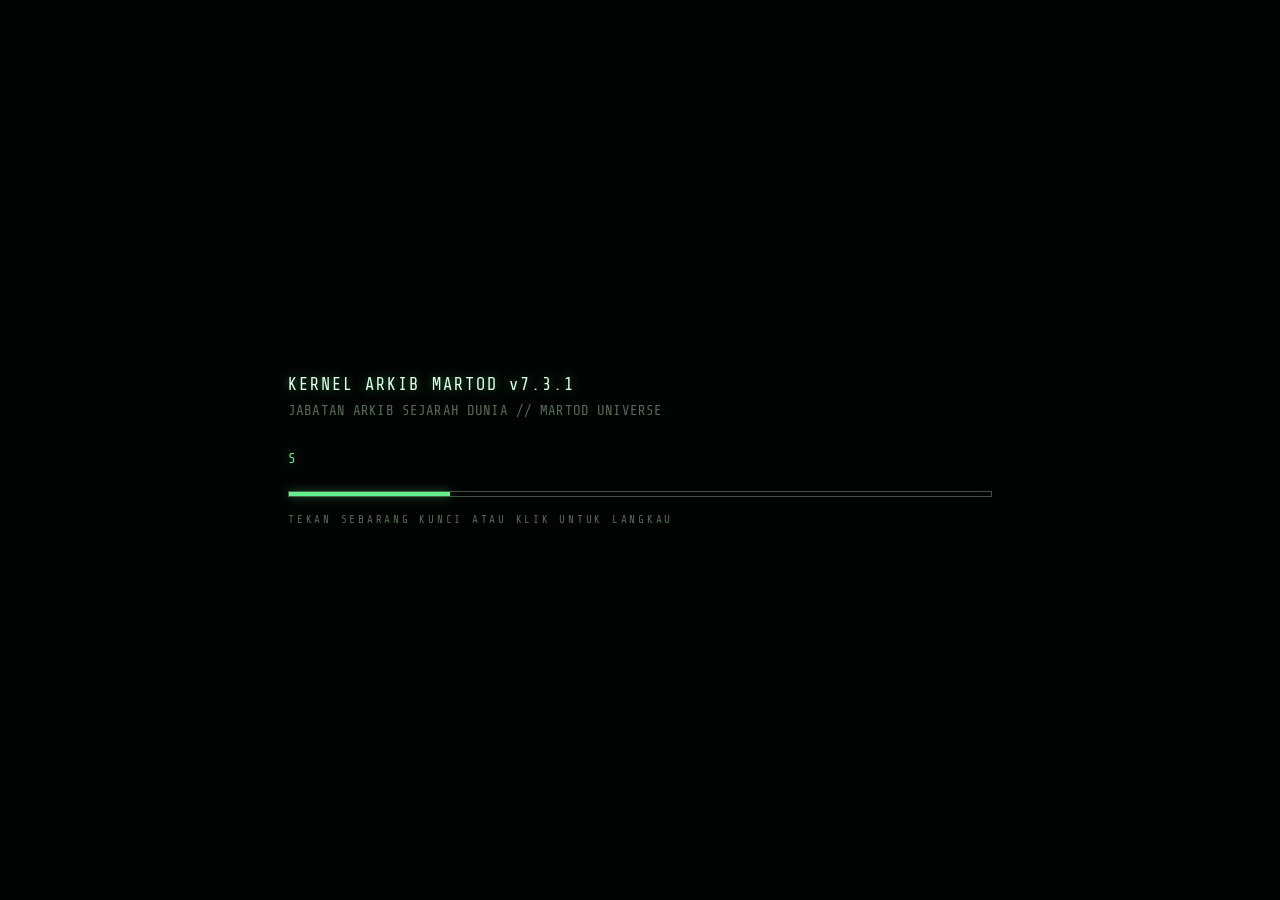
==== martod/index.html @ 19d658b0 "Upload website files" ====
<!DOCTYPE html>
<html lang="ms">
<head>
<meta charset="utf-8">
<meta name="viewport" content="width=device-width, initial-scale=1, viewport-fit=cover">
<title>MARTOD — Sang Lagenda · Arkib Sejarah</title>
<meta name="theme-color" content="#050706">
<meta name="robots" content="noindex, nofollow">
<link rel="icon" href="data:image/svg+xml,%3Csvg xmlns='http://www.w3.org/2000/svg' viewBox='0 0 32 32'%3E%3Crect width='32' height='32' fill='%23050706'/%3E%3Cpath d='M7 24V8l9 10 9-10v16' fill='none' stroke='%23e0302b' stroke-width='3'/%3E%3C/svg%3E">
<!-- Optional web fonts. If offline the stylesheet falls back to system fonts. -->
<link rel="preconnect" href="https://fonts.googleapis.com">
<link rel="preconnect" href="https://fonts.gstatic.com" crossorigin>
<link href="https://fonts.googleapis.com/css2?family=IBM+Plex+Mono:wght@400;500;600&family=Oswald:wght@400;500;600;700&family=Share+Tech+Mono&family=Special+Elite&display=swap" rel="stylesheet">
<link rel="stylesheet" href="css/base.css">
<link rel="stylesheet" href="css/effects.css">
<link rel="stylesheet" href="css/components.css">
<link rel="stylesheet" href="css/views.css">
<link rel="stylesheet" href="css/responsive.css">
</head>
<body class="fx-on">

<!-- shared SVG filter: rough ink edge for stamps -->
<svg width="0" height="0" style="position:absolute" aria-hidden="true" focusable="false">
  <filter id="rough" x="-5%" y="-5%" width="110%" height="110%">
    <feTurbulence type="fractalNoise" baseFrequency="0.9" numOctaves="2" seed="3" result="n"/>
    <feDisplacementMap in="SourceGraphic" in2="n" scale="2.2"/>
  </filter>
</svg>

<!-- screen effect layers -->
<div class="fx-layer fx-grain" aria-hidden="true"></div>
<div class="fx-layer fx-scan" aria-hidden="true"></div>
<div class="fx-layer fx-roll" aria-hidden="true"></div>
<div class="fx-layer fx-vignette" aria-hidden="true"></div>

<div id="boot" class="boot" hidden></div>
<div id="portal" class="portal" hidden></div>
<div id="app" class="app" hidden></div>
<div id="overlays"></div>
<div id="toasts" aria-live="polite"></div>

<noscript><p style="padding:2rem;color:#e0302b;font-family:monospace">MARTOD memerlukan JavaScript.</p></noscript>

<!-- data (edit fail ini untuk mengisi arkib) -->
<script src="js/data/archive-data.js"></script>
<!-- core -->
<script src="js/core/dom.js"></script>
<script src="js/core/store.js"></script>
<script src="js/core/fx.js"></script>
<script src="js/core/schemas.js"></script>
<script src="js/core/router.js"></script>
<script src="js/core/md.js"></script>
<!-- components -->
<script src="js/components/figure.js"></script>
<script src="js/components/paper.js"></script>
<script src="js/components/preview.js"></script>
<script src="js/components/docviewer.js"></script>
<script src="js/components/editor.js"></script>
<script src="js/components/upload.js"></script>
<script src="js/components/terminal.js"></script>
<script src="js/components/boot.js"></script>
<script src="js/components/auth.js"></script>
<script src="js/components/shell.js"></script>
<!-- views -->
<script src="js/views/_common.js"></script>
<script src="js/views/dashboard.js"></script>
<script src="js/views/documents.js"></script>
<script src="js/views/records.js"></script>
<script src="js/views/evidence.js"></script>
<script src="js/views/timeline.js"></script>
<script src="js/views/logs.js"></script>
<!-- start -->
<script src="js/main.js"></script>
</body>
</html>
---- martod/css/base.css ----
/* ==========================================================================
   MARTOD — base: tokens, reset, typography, application shell
   ========================================================================== */
:root {
  --bg: #050706;
  --bg-2: #0a0f0c;
  --panel: #0c120f;
  --panel-2: #111a15;
  --line: rgba(122, 163, 120, .2);
  --line-2: rgba(143, 190, 138, .42);
  --green: #8fb08a;
  --green-dim: #566b53;
  --phos: #62f08f;
  --phos-glow: 0 0 10px rgba(98, 240, 143, .45);
  --red: #e0302b;
  --red-hot: #ff4a3f;
  --red-dim: #6d1a17;
  --amber: #d8a63a;
  --blue: #6b8fd6;
  --text: #c8d3c5;
  --dim: #7f8b81;
  --dimmer: #566058;
  --paper: #d7cdb0;
  --ink: #1d1b17;
  --f-display: 'Oswald', 'Bahnschrift', 'Arial Narrow', 'Franklin Gothic Medium', Impact, sans-serif;
  --f-mono: 'Share Tech Mono', 'IBM Plex Mono', ui-monospace, 'SF Mono', Consolas, 'Courier New', monospace;
  --f-plex: 'IBM Plex Mono', ui-monospace, Consolas, 'Courier New', monospace;
  --f-type: 'Special Elite', 'American Typewriter', 'Courier New', Courier, monospace;
  --status-h: 30px;
  --ease: cubic-bezier(.2, .8, .2, 1);
}

*, *::before, *::after { box-sizing: border-box; }
html, body { height: 100%; }
body {
  margin: 0; background: var(--bg); color: var(--text);
  font: 13.5px/1.55 var(--f-plex);
  letter-spacing: .01em; overflow: hidden;
  -webkit-font-smoothing: antialiased;
  background-image:
    radial-gradient(1200px 700px at 12% -10%, rgba(70, 110, 70, .13), transparent 60%),
    radial-gradient(900px 600px at 100% 110%, rgba(130, 30, 25, .1), transparent 60%);
  background-attachment: fixed;
}
[hidden] { display: none !important; }
a { color: var(--phos); text-decoration: none; }
a:hover { text-decoration: underline; }
button, input, select, textarea { font: inherit; color: inherit; }
button { cursor: pointer; }
img { max-width: 100%; }
::selection { background: rgba(98, 240, 143, .28); color: #fff; }
:focus-visible { outline: 1px solid var(--phos); outline-offset: 2px; }
.mono { font-family: var(--f-mono); }
.dim { color: var(--dim); }
.ico { display: inline-flex; vertical-align: middle; flex: none; }
.ph { color: #b88a4a; border-bottom: 1px dashed rgba(184, 138, 74, .55); font-style: normal; letter-spacing: .02em; }
.redact { background: #000; color: #000; border-radius: 1px; user-select: none; padding: 0 2px; box-shadow: 0 0 0 1px #1a1f1b; }
.cursor { animation: blink 1s steps(1) infinite; color: var(--phos); }

/* scrollbars */
* { scrollbar-width: thin; scrollbar-color: #2c3b2f transparent; }
::-webkit-scrollbar { width: 9px; height: 9px; }
::-webkit-scrollbar-thumb { background: #243126; border-radius: 0; }
::-webkit-scrollbar-thumb:hover { background: #35503a; }
::-webkit-scrollbar-track { background: transparent; }

/* ---------- application shell ---------- */
.app {
  height: 100vh; height: 100dvh;
  display: grid; grid-template-rows: auto auto minmax(0, 1fr) auto;
  position: relative;
}
.cbanner {
  font: 600 11px/1 var(--f-display); letter-spacing: .32em; text-align: center; padding: 5px 8px;
  background: #1c0b0a; color: var(--red-hot); border-bottom: 1px solid var(--red-dim); text-transform: uppercase;
}
.cbanner--restr { background: #0b1a0e; color: #6fd38a; border-color: #1d4a2a; }
.cbanner--conf { background: #0a1424; color: #7fa7ee; border-color: #1c3a6e; }
.cbanner--pub { background: #081716; color: #5fd6cb; border-color: #17504b; }
.cbanner--none { background: #121712; color: var(--green); border-color: var(--line); }
.cbanner--secret { background: #1c0f08; color: #f08b4f; border-color: #6d3516; }

.topbar {
  display: flex; align-items: center; gap: 14px; padding: 8px 14px;
  background: linear-gradient(#0d130f, #080c0a); border-bottom: 1px solid var(--line);
}
.brand { display: flex; align-items: center; gap: 9px; font-family: var(--f-display); color: var(--text); text-decoration: none !important; }
.brand b { font-size: 22px; font-weight: 700; letter-spacing: .24em; color: #e8efe6; }
.brand span { font-size: 11px; letter-spacing: .3em; color: var(--dim); border-left: 1px solid var(--line-2); padding-left: 9px; }
.topbar__right { margin-left: auto; display: flex; align-items: center; gap: 8px; }

.chip {
  display: inline-flex; align-items: center; gap: 7px; padding: 5px 10px; border: 1px solid var(--line-2);
  font: 12px/1 var(--f-mono); letter-spacing: .08em; background: rgba(0, 0, 0, .35); color: var(--green); white-space: nowrap;
}
button.chip:hover { background: rgba(98, 240, 143, .08); border-color: var(--phos); }
.chip--clr { color: var(--red-hot); border-color: var(--red-dim); }
.chip--op { color: var(--text); }

.shell { display: grid; grid-template-columns: 248px minmax(0, 1fr); min-height: 0; position: relative; }
.sidebar {
  background: linear-gradient(180deg, #090e0b, #060908); border-right: 1px solid var(--line);
  padding: 14px 0; overflow-y: auto; display: flex; flex-direction: column; z-index: 20;
}
.sidebar__title { font: 11px var(--f-mono); letter-spacing: .25em; color: var(--dimmer); padding: 0 18px 10px; }
.nav__item {
  display: flex; align-items: center; gap: 11px; padding: 11px 18px; color: var(--dim); position: relative;
  font: 500 13px var(--f-display); letter-spacing: .08em; text-transform: uppercase; text-decoration: none !important;
  border-left: 2px solid transparent; transition: background .2s, color .2s, padding .25s var(--ease);
}
.nav__item:hover { color: var(--text); background: rgba(98, 240, 143, .05); padding-left: 22px; }
.nav__item.active { color: #fff; background: linear-gradient(90deg, rgba(98, 240, 143, .12), transparent); border-left-color: var(--phos); }
.nav__item.active .ico { color: var(--phos); }
.nav__no { font: 11px var(--f-mono); color: var(--dimmer); width: 17px; }
.nav__label { flex: 1; }
.nav__count { font: 11px var(--f-mono); color: var(--dim); border: 1px solid var(--line); padding: 1px 6px; min-width: 24px; text-align: center; }
.nav__item.active .nav__count { color: var(--phos); border-color: rgba(98, 240, 143, .4); }
.sidebar__foot { margin-top: auto; padding: 18px; display: flex; gap: 12px; align-items: center; font-size: 11px; color: var(--dimmer); letter-spacing: .08em; }
.sidebar__foot b { display: block; color: var(--green); font-family: var(--f-display); letter-spacing: .2em; font-size: 12px; font-weight: 500; }
.radar-mini { width: 34px; height: 34px; border-radius: 50%; border: 1px solid var(--line-2); position: relative; overflow: hidden; flex: none; }
.radar-mini i { position: absolute; inset: 0; background: conic-gradient(from 0deg, rgba(98, 240, 143, .5), transparent 25%); animation: spin 3.2s linear infinite; }

.main { overflow-y: auto; overflow-x: hidden; padding: 26px 30px 70px; position: relative; scroll-behavior: auto; min-width: 0; outline: none; }
.main.leaving { opacity: 0; transform: translateY(6px); transition: opacity .14s, transform .14s; }
.main.entering { animation: view-in .55s var(--ease) both; }

.statusbar {
  display: flex; align-items: center; gap: 18px; padding: 0 14px; height: var(--status-h);
  background: #070a08; border-top: 1px solid var(--line); font: 11px var(--f-mono); letter-spacing: .1em; color: var(--dim);
}
.status__link { display: inline-flex; gap: 8px; align-items: center; color: var(--green); }
.status__spacer { flex: 1; }
.status__edits { background: none; border: 0; font: inherit; letter-spacing: inherit; color: var(--dimmer); padding: 0; }
.status__edits.on { color: var(--amber); }
.status__edits:hover { text-decoration: underline; }

/* LEDs */
.led { width: 9px; height: 9px; border-radius: 50%; display: inline-block; flex: none; }
.led--red { background: var(--red); box-shadow: 0 0 8px var(--red), 0 0 2px #fff6 inset; animation: blink 1.4s steps(1) infinite; }
.led--green { background: var(--phos); box-shadow: 0 0 8px var(--phos); }

/* view header */
.vhead { display: flex; justify-content: space-between; align-items: flex-end; gap: 20px; margin-bottom: 22px; padding-bottom: 16px; border-bottom: 1px solid var(--line); position: relative; flex-wrap: wrap; }
.vhead::after { content: ''; position: absolute; left: 0; bottom: -1px; width: 120px; height: 2px; background: var(--red); box-shadow: 0 0 10px var(--red); }
.vhead__code { font: 11px var(--f-mono); letter-spacing: .3em; color: var(--red-hot); margin-bottom: 4px; }
.vhead__title { margin: 0; font: 600 34px/1.05 var(--f-display); letter-spacing: .12em; color: #eef4ec; }
.vhead__sub { margin: 8px 0 0; color: var(--dim); max-width: 70ch; font-size: 12.5px; }
.vhead__actions { display: flex; gap: 8px; flex-wrap: wrap; }
---- martod/css/effects.css ----
/* ==========================================================================
   MARTOD — screen effects, boot sequence, portal, glitch, keyframes
   ========================================================================== */
@keyframes blink { 50% { opacity: .15; } }
@keyframes spin { to { transform: rotate(360deg); } }
@keyframes view-in { 0% { opacity: 0; transform: translateY(10px); clip-path: inset(0 0 100% 0); filter: brightness(1.8); } 40% { filter: brightness(1.2); } 100% { opacity: 1; transform: none; clip-path: inset(0 0 0 0); filter: none; } }
@keyframes grain { 0%, 100% { transform: translate(0, 0); } 20% { transform: translate(-3%, 2%); } 40% { transform: translate(2%, -3%); } 60% { transform: translate(-2%, -1%); } 80% { transform: translate(3%, 3%); } }
@keyframes roll { 0% { transform: translateY(-120%); } 100% { transform: translateY(2200%); } }
@keyframes flicker { 0%, 100% { opacity: .97; } 47% { opacity: 1; } 50% { opacity: .92; } 53% { opacity: 1; } }
@keyframes sweep { 0% { top: -4%; opacity: 0; } 10% { opacity: 1; } 90% { opacity: 1; } 100% { top: 104%; opacity: 0; } }
@keyframes shake { 10%, 90% { transform: translateX(-2px); } 20%, 80% { transform: translateX(4px); } 30%, 50%, 70% { transform: translateX(-8px); } 40%, 60% { transform: translateX(8px); } }
@keyframes slam { 0% { transform: scale(2.6) rotate(calc(var(--rot, -4deg) - 16deg)); opacity: 0; } 55% { transform: scale(.92) rotate(var(--rot, -4deg)); opacity: .95; } 70% { transform: scale(1.04) rotate(var(--rot, -4deg)); } 100% { transform: scale(1) rotate(var(--rot, -4deg)); opacity: .9; } }
@keyframes glitch-a { 0% { clip-path: inset(0 0 85% 0); transform: translate(-3px, 0); } 20% { clip-path: inset(40% 0 40% 0); transform: translate(3px, 0); } 40% { clip-path: inset(70% 0 5% 0); transform: translate(-2px, 0); } 60% { clip-path: inset(10% 0 70% 0); transform: translate(2px, 0); } 80% { clip-path: inset(55% 0 25% 0); transform: translate(-3px, 0); } 100% { clip-path: inset(0 0 85% 0); transform: translate(0, 0); } }
@keyframes glitch-b { 0% { clip-path: inset(60% 0 10% 0); transform: translate(3px, 0); } 25% { clip-path: inset(5% 0 80% 0); transform: translate(-3px, 0); } 50% { clip-path: inset(30% 0 50% 0); transform: translate(2px, 0); } 75% { clip-path: inset(80% 0 2% 0); transform: translate(-2px, 0); } 100% { clip-path: inset(60% 0 10% 0); transform: translate(0, 0); } }
@keyframes pulse-ring { 0% { transform: scale(.6); opacity: .9; } 100% { transform: scale(2.2); opacity: 0; } }
@keyframes flash { 0% { opacity: .55; } 100% { opacity: 0; } }
@keyframes crt-on { 0% { transform: scale(1, .004); filter: brightness(8); opacity: 1; } 35% { transform: scale(1, .004); filter: brightness(8); } 70% { transform: scale(1, 1); filter: brightness(2.2); } 100% { transform: scale(1); filter: none; } }
@keyframes crt-off { 0% { transform: scale(1); opacity: 1; } 60% { transform: scale(1, .005); filter: brightness(6); opacity: 1; } 100% { transform: scale(0, .005); opacity: 0; } }
@keyframes scanbar { 0% { top: 0; } 100% { top: calc(100% - 2px); } }
@keyframes typein { from { clip-path: inset(0 100% 0 0); } to { clip-path: inset(0 0 0 0); } }

/* ---------- full-screen overlay layers ---------- */
.fx-layer { position: fixed; inset: 0; pointer-events: none; z-index: 9000; }
.fx-grain { inset: -20%; opacity: .07; mix-blend-mode: screen; z-index: 9001;
  background-image: url("data:image/svg+xml;utf8,%3Csvg xmlns='http://www.w3.org/2000/svg' width='220' height='220'%3E%3Cfilter id='n'%3E%3CfeTurbulence type='fractalNoise' baseFrequency='.85' numOctaves='2' stitchTiles='stitch'/%3E%3CfeColorMatrix values='0 0 0 0 1 0 0 0 0 1 0 0 0 0 1 0 0 0 .9 0'/%3E%3C/filter%3E%3Crect width='100%25' height='100%25' filter='url(%23n)'/%3E%3C/svg%3E");
  animation: grain .9s steps(5) infinite; }
.fx-scan { background: repeating-linear-gradient(to bottom, rgba(0, 0, 0, 0) 0, rgba(0, 0, 0, 0) 2px, rgba(0, 0, 0, .22) 3px, rgba(0, 0, 0, 0) 4px); z-index: 9002; mix-blend-mode: multiply; }
.fx-roll { height: 90px; inset: auto 0 auto 0; top: 0; background: linear-gradient(to bottom, transparent, rgba(120, 255, 160, .035), transparent); z-index: 9002; animation: roll 9s linear infinite; }
.fx-vignette { background: radial-gradient(ellipse at center, transparent 55%, rgba(0, 0, 0, .55) 100%); z-index: 9003; }
body.fx-on #app, body.fx-on #portal { animation: flicker 5s infinite; }
body.fx-off .fx-grain, body.fx-off .fx-roll { display: none; }
body.fx-off .fx-scan { opacity: .25; }
body.fx-off *, body.fx-off *::before, body.fx-off *::after { animation-duration: .001s !important; animation-iteration-count: 1 !important; transition-duration: .001s !important; }
body.fx-off .led--red { animation: none; }
body.fx-off .radar__sweep, body.fx-off .radar-mini i { animation: spin 9s linear infinite !important; animation-duration: 9s !important; animation-iteration-count: infinite !important; }
@media (prefers-reduced-motion: reduce) { .fx-grain, .fx-roll { display: none; } }

.flash { position: fixed; inset: 0; pointer-events: none; z-index: 9500; animation: flash .7s ease-out forwards; }
.flash--red { background: radial-gradient(circle, rgba(255, 40, 30, .6), rgba(120, 0, 0, .7)); }
.flash--green { background: radial-gradient(circle, rgba(98, 240, 143, .4), rgba(0, 60, 20, .5)); }

/* ---------- glitch text ---------- */
.glitch { position: relative; display: inline-block; }
.glitch::before, .glitch::after { content: attr(data-text); position: absolute; inset: 0; pointer-events: none; opacity: .85; }
.glitch::before { color: #ff2d4a; left: 2px; text-shadow: -1px 0 #ff2d4a; animation: glitch-a 2.8s infinite steps(1); mix-blend-mode: screen; }
.glitch::after { color: #2dfff0; left: -2px; text-shadow: 1px 0 #2dfff0; animation: glitch-b 3.4s infinite steps(1); mix-blend-mode: screen; }
body.fx-off .glitch::before, body.fx-off .glitch::after { display: none; }
.glitch-hover { position: relative; }
.glitch-hover:hover::before, .glitch-hover:hover::after, .glitching::before, .glitching::after { content: attr(data-text); position: absolute; inset: 0; pointer-events: none; mix-blend-mode: screen; }
.glitch-hover:hover::before, .glitching::before { color: #ff2d4a; left: 2px; animation: glitch-a .45s steps(1) 2; }
.glitch-hover:hover::after, .glitching::after { color: #2dfff0; left: -2px; animation: glitch-b .45s steps(1) 2; }

/* ---------- boot ---------- */
.boot { position: fixed; inset: 0; z-index: 9400; background: #020403; display: grid; place-items: center; }
.boot__line { position: absolute; left: 0; right: 0; top: 50%; height: 2px; background: #cfffe0; box-shadow: 0 0 30px 6px rgba(98, 240, 143, .8); animation: crt-on .6s ease-out both; opacity: 0; }
.boot--on .boot__line { opacity: 1; animation: crt-on-line .5s ease-out forwards; }
@keyframes crt-on-line { 0% { transform: scaleX(0); opacity: 1; } 60% { transform: scaleX(1); opacity: 1; } 100% { transform: scaleX(1); opacity: 0; } }
.boot__crt { width: min(760px, 92vw); padding: 28px; font: 14px/1.7 var(--f-mono); color: var(--phos); text-shadow: var(--phos-glow); animation: crt-on .9s .2s ease-out both; }
.boot--off .boot__crt { animation: crt-off .38s ease-in forwards; }
.bl { min-height: 1.7em; white-space: pre-wrap; }
.bl--hd { color: #d9ffe6; font-size: 17px; letter-spacing: .12em; }
.bl--dim { color: var(--green-dim); text-shadow: none; }
.bl--warn { color: var(--red-hot); text-shadow: 0 0 10px rgba(255, 74, 63, .6); }
.okc { color: #d9ffe6; margin-left: 2px; }
.boot__progress { margin-top: 20px; height: 6px; border: 1px solid var(--line-2); }
.boot__progress i { display: block; height: 100%; width: 0; background: var(--phos); box-shadow: var(--phos-glow); transition: width .2s; }
.boot__skip { margin-top: 14px; font-size: 11px; letter-spacing: .25em; color: var(--green-dim); text-shadow: none; animation: blink 1.6s steps(1) infinite; }

/* ---------- portal ---------- */
.portal { position: fixed; inset: 0; z-index: 8000; overflow-y: auto; display: flex; flex-direction: column; background:
  radial-gradient(900px 500px at 50% 0%, rgba(80, 130, 80, .14), transparent 65%), var(--bg); animation: crt-on .9s ease-out both; }
.portal--out { animation: portal-out .65s ease-in forwards !important; }
@keyframes portal-out { 0% { filter: none; transform: none; opacity: 1; } 20% { transform: translate(6px, 0) skewX(4deg); filter: hue-rotate(80deg) contrast(1.4); } 40% { transform: translate(-8px, 0) skewX(-5deg); } 100% { transform: scale(1.04); opacity: 0; filter: brightness(2.5) blur(4px); } }
.portal__strip { display: flex; justify-content: space-between; font: 11px var(--f-mono); letter-spacing: .3em; color: var(--dimmer); padding: 10px 18px; border-bottom: 1px solid var(--line); }
.portal__hero { text-align: center; padding: 6vh 16px 2vh; }
.portal__label { display: inline-flex; gap: 12px; align-items: center; font: 600 12px var(--f-display); letter-spacing: .35em; color: var(--dim); border: 1px solid var(--red-dim); padding: 7px 16px; background: rgba(60, 10, 8, .35); }
.portal__label b { color: var(--red-hot); font-weight: 600; }
.portal__title { margin: 22px 0 0; font: 700 clamp(64px, 14vw, 170px)/.95 var(--f-display); letter-spacing: .22em; padding-left: .22em; color: #f0f5ee; text-shadow: 0 0 40px rgba(143, 190, 138, .25); }
.portal__sub { margin: 14px 0 22px; font: 500 clamp(12px, 2.2vw, 19px) var(--f-display); letter-spacing: .5em; color: var(--green); padding-left: .5em; }
.portal__restricted { display: inline-flex; align-items: center; gap: 12px; padding: 9px 22px; border: 2px solid var(--red); color: var(--red-hot); font: 700 18px var(--f-display); letter-spacing: .38em; box-shadow: 0 0 22px rgba(224, 48, 43, .35), inset 0 0 20px rgba(224, 48, 43, .12); animation: blink-border 1.4s steps(1) infinite; }
@keyframes blink-border { 50% { opacity: .55; box-shadow: none; } }
.portal__grid { display: grid; grid-template-columns: minmax(0, 1fr) minmax(0, 480px); gap: 28px; max-width: 1100px; width: 100%; margin: 3vh auto 6vh; padding: 0 20px; align-items: start; }
.portal__term { font: 13.5px/1.9 var(--f-mono); color: var(--phos); text-shadow: var(--phos-glow); padding: 18px 20px; border: 1px solid var(--line); background: rgba(0, 0, 0, .45); min-height: 260px; position: relative; }
.portal__term::before { content: 'KONSOL GERBANG'; position: absolute; top: -8px; left: 14px; padding: 0 8px; background: var(--bg); font: 10px var(--f-mono); letter-spacing: .3em; color: var(--dimmer); text-shadow: none; }

.auth { position: relative; border: 1px solid var(--line-2); background: linear-gradient(180deg, rgba(14, 22, 17, .95), rgba(8, 12, 10, .95)); padding: 0 20px 18px; box-shadow: 0 0 0 1px #000, 0 20px 60px rgba(0, 0, 0, .6); }
.auth.shake { animation: shake .55s; border-color: var(--red); box-shadow: 0 0 30px rgba(224, 48, 43, .4); }
.auth.granted { border-color: var(--phos); box-shadow: 0 0 40px rgba(98, 240, 143, .25); }
.auth__head { display: flex; justify-content: space-between; margin: 0 -20px 16px; padding: 10px 20px; background: #0b130e; border-bottom: 1px solid var(--line); font: 600 13px var(--f-display); letter-spacing: .22em; color: var(--green); }
.auth__node { color: var(--dimmer); font-family: var(--f-mono); font-size: 11px; }
.auth__body { display: grid; grid-template-columns: 112px 1fr; gap: 16px; align-items: center; margin-bottom: 14px; }
.auth__fields { display: grid; gap: 12px; }
.auth__bio { text-align: center; }
.auth__biolbl { display: block; font: 9px var(--f-mono); letter-spacing: .2em; color: var(--dimmer); margin-top: 4px; }
.bio { display: block; position: relative; width: 92px; margin: 0 auto; color: var(--green-dim); border: 1px solid var(--line); padding: 8px; overflow: hidden; background: rgba(0, 0, 0, .4); }
.bio svg { display: block; width: 100%; height: auto; }
.bio__scan { stroke: var(--phos); stroke-width: 3; opacity: 0; filter: drop-shadow(0 0 4px var(--phos)); }
.auth.scanning .bio { color: var(--phos); box-shadow: 0 0 18px rgba(98, 240, 143, .35); }
.auth.scanning .bio__scan { opacity: 1; animation: bioscan 1s ease-in-out infinite alternate; }
@keyframes bioscan { from { transform: translateY(0); } to { transform: translateY(110px); } }
.auth.granted .bio { color: var(--phos); }
.auth__status { min-height: 22px; margin: 12px 0; font: 12.5px var(--f-mono); letter-spacing: .1em; color: var(--dim); }
.auth__status.bad { color: var(--red-hot); } .auth__status.ok { color: var(--phos); text-shadow: var(--phos-glow); } .auth__status.work { color: var(--amber); }
.auth__stamp { position: absolute; right: 18px; top: 120px; pointer-events: none; z-index: 3; }
.auth__sim { margin: 14px 0 0; font: 10px/1.6 var(--f-mono); letter-spacing: .12em; color: var(--dimmer); text-align: center; border-top: 1px dashed var(--line); padding-top: 10px; }
.levels { display: grid; grid-template-columns: repeat(5, 1fr); gap: 6px; }
.level { cursor: pointer; display: block; }
.level input { position: absolute; opacity: 0; pointer-events: none; }
.level span { display: block; text-align: center; padding: 7px 2px 6px; border: 1px solid var(--line); font: 600 9.5px/1.2 var(--f-display); letter-spacing: .06em; color: var(--dim); background: rgba(0, 0, 0, .35); transition: .2s; }
.level b { display: block; font: 15px var(--f-mono); color: var(--text); margin-bottom: 2px; }
.level:hover span { border-color: var(--line-2); }
.level input:checked + span { border-color: var(--phos); color: var(--phos); background: rgba(98, 240, 143, .09); box-shadow: 0 0 14px rgba(98, 240, 143, .18); }
.level input:checked + span b { color: var(--phos); }
.level input:focus-visible + span { outline: 1px solid var(--phos); outline-offset: 2px; }

/* ---------- misc effects ---------- */
.dropveil { position: fixed; inset: 0; z-index: 8800; display: none; place-items: center; align-content: center; gap: 12px; background: rgba(2, 8, 4, .86); border: 2px dashed var(--phos); margin: 12px; color: var(--phos); font: 600 22px var(--f-display); letter-spacing: .3em; }
body.dragging .dropveil { display: grid; }
---- martod/css/components.css ----
/* ==========================================================================
   MARTOD — components: buttons, forms, stamps, modals, paper, viewer, terminal
   ========================================================================== */

/* ---------- buttons ---------- */
.btn {
  display: inline-flex; align-items: center; gap: 8px; padding: 8px 14px; background: rgba(0, 0, 0, .4);
  border: 1px solid var(--line-2); color: var(--text); font: 500 12.5px var(--f-display); letter-spacing: .16em; text-transform: uppercase;
  position: relative; transition: background .18s, border-color .18s, color .18s, box-shadow .18s; text-decoration: none !important; white-space: nowrap;
  clip-path: polygon(0 0, calc(100% - 8px) 0, 100% 8px, 100% 100%, 8px 100%, 0 calc(100% - 8px));
}
.btn:hover { background: rgba(98, 240, 143, .09); border-color: var(--phos); color: #fff; box-shadow: 0 0 14px rgba(98, 240, 143, .14); }
.btn:active { transform: translateY(1px); }
.btn:disabled { opacity: .4; cursor: not-allowed; }
.btn--primary { background: rgba(98, 240, 143, .12); border-color: var(--phos); color: var(--phos); }
.btn--primary:hover { background: rgba(98, 240, 143, .22); }
.btn--danger { border-color: var(--red-dim); color: var(--red-hot); }
.btn--danger:hover { background: rgba(224, 48, 43, .14); border-color: var(--red); box-shadow: 0 0 14px rgba(224, 48, 43, .2); color: #fff; }
.btn--sm { padding: 5px 10px; font-size: 11.5px; letter-spacing: .12em; }
.btn--xl { padding: 13px 18px; font-size: 15px; width: 100%; justify-content: center; letter-spacing: .3em; }
.icon-btn {
  display: inline-grid; place-items: center; width: 34px; height: 34px; background: transparent; border: 1px solid transparent; color: var(--dim); transition: .15s;
}
.icon-btn:hover { color: var(--phos); border-color: var(--line-2); background: rgba(98, 240, 143, .06); }
.icon-btn.on { color: var(--phos); }
.icon-btn--sm { width: 28px; height: 28px; }
.icon-btn--close:hover { color: var(--red-hot); border-color: var(--red-dim); }

/* ---------- forms ---------- */
.form { display: grid; grid-template-columns: 1fr 1fr; gap: 14px 16px; }
.field { display: flex; flex-direction: column; gap: 5px; min-width: 0; }
.field--wide { grid-column: 1 / -1; }
.field__label { font: 500 11px var(--f-display); letter-spacing: .22em; color: var(--green); text-transform: uppercase; }
.field__hint { font-size: 11px; color: var(--dimmer); }
.field--meta { flex-direction: row; justify-content: space-between; font: 11px var(--f-mono); color: var(--dimmer); border-top: 1px dashed var(--line); padding-top: 10px; }
input[type=text], input[type=password], input[type=date], input[type=search], select, textarea {
  width: 100%; background: rgba(0, 0, 0, .5); border: 1px solid var(--line); border-bottom-color: var(--line-2); padding: 9px 11px; color: var(--text); font: 13px var(--f-plex); border-radius: 0; transition: border-color .2s, box-shadow .2s, background .2s;
}
textarea { resize: vertical; min-height: 120px; line-height: 1.6; }
input::placeholder, textarea::placeholder { color: #8b6c3f; opacity: .8; }
input:focus, select:focus, textarea:focus { outline: none; border-color: var(--phos); box-shadow: 0 0 0 1px rgba(98, 240, 143, .25), 0 0 16px rgba(98, 240, 143, .1); background: rgba(5, 15, 8, .8); }
select { appearance: none; background-image: linear-gradient(45deg, transparent 50%, var(--green) 50%), linear-gradient(135deg, var(--green) 50%, transparent 50%); background-position: calc(100% - 15px) 55%, calc(100% - 10px) 55%; background-size: 5px 5px; background-repeat: no-repeat; padding-right: 30px; }
select option { background: #0c120f; color: var(--text); }
input[type=date] { color-scheme: dark; }
input[type=search]::-webkit-search-cancel-button { filter: invert(1) brightness(.7); }

/* toolbar */
.toolbar { display: flex; flex-wrap: wrap; gap: 10px; align-items: end; margin-bottom: 16px; }
.sbox { display: flex; align-items: center; gap: 8px; border: 1px solid var(--line-2); background: rgba(0, 0, 0, .45); padding: 0 11px; min-width: 240px; flex: 1 1 260px; max-width: 420px; color: var(--green); }
.sbox:focus-within { border-color: var(--phos); box-shadow: 0 0 16px rgba(98, 240, 143, .1); }
.sbox input { border: 0 !important; background: transparent !important; box-shadow: none !important; padding: 9px 0; }
.sel { display: flex; flex-direction: column; gap: 3px; min-width: 150px; }
.sel > span { font: 10px var(--f-mono); letter-spacing: .25em; color: var(--dimmer); }
.sel select { padding-top: 7px; padding-bottom: 7px; font-family: var(--f-mono); letter-spacing: .06em; }
.toolbar__count { margin-left: auto; font: 11px var(--f-mono); letter-spacing: .15em; color: var(--dim); align-self: center; }
.seg { display: inline-flex; border: 1px solid var(--line-2); }
.seg button { display: inline-flex; align-items: center; gap: 6px; background: transparent; border: 0; padding: 8px 12px; font: 500 12px var(--f-display); letter-spacing: .14em; color: var(--dim); }
.seg button.on { background: rgba(98, 240, 143, .14); color: var(--phos); }
.seg button:not(.on):hover { color: var(--text); }
.chipbar { display: flex; flex-wrap: wrap; gap: 6px; margin-bottom: 16px; }
.chipbtn { background: rgba(0, 0, 0, .4); border: 1px solid var(--line); color: var(--dim); padding: 6px 12px; font: 500 11.5px var(--f-display); letter-spacing: .16em; display: inline-flex; gap: 8px; align-items: center; transition: .15s; }
.chipbtn em { font: 11px var(--f-mono); color: var(--dimmer); font-style: normal; }
.chipbtn:hover { border-color: var(--line-2); color: var(--text); }
.chipbtn.on { border-color: var(--phos); color: var(--phos); background: rgba(98, 240, 143, .09); }
.chipbtn.on em { color: var(--phos); }

/* ---------- classification stamps ---------- */
.stamp {
  --st: #8a948c; --rot: -3deg;
  display: inline-block; font: 700 17px/1 var(--f-display); letter-spacing: .2em; text-transform: uppercase; white-space: nowrap;
  color: var(--st); border: 3px solid var(--st); padding: 6px 12px 5px 14px; border-radius: 3px; transform: rotate(var(--rot)); opacity: .9; filter: url(#rough);
  box-shadow: inset 0 0 0 1.5px transparent; user-select: none;
}
.stamp--top, .stamp--secret { --st: var(--red-hot); }
.stamp--secret { --st: #ff8a4a; }
.stamp--conf { --st: #6f9bff; }
.stamp--restr { --st: #5be08b; }
.stamp--eyes { --st: var(--red-hot); box-shadow: inset 0 0 0 2px #000, inset 0 0 0 4px var(--red-hot); padding: 8px 16px 7px 18px; }
.stamp--pub { --st: #4fd1c5; }
.stamp--none { --st: #8a948c; border-style: dashed; font-size: 13px; letter-spacing: .12em; }
.stamp--ok { --st: var(--phos); }
.stamp--lg { font-size: 26px; padding: 10px 18px 8px 22px; }
.stamp--mini { font: 600 10.5px/1 var(--f-display); letter-spacing: .14em; border-width: 1.5px; padding: 3px 7px 2px 9px; filter: none; transform: none; border-radius: 2px; box-shadow: none; }
.stamp--mini.stamp--eyes { box-shadow: inset 0 0 0 1px #000, inset 0 0 0 2px var(--red-hot); }
.stamp--slam { animation: slam .5s cubic-bezier(.2, .9, .3, 1.3) both; }
.paper .stamp--top, .paper .stamp--eyes { --st: #b3140f; }
.paper .stamp--secret { --st: #b4420f; }
.paper .stamp--conf { --st: #1d3f8a; }
.paper .stamp--restr { --st: #1f6a3a; }
.paper .stamp--none { --st: #6a665a; }
.paper .stamp--pub { --st: #0f6b66; }
.paper .stamp { mix-blend-mode: multiply; }
.paper .stamp--eyes { box-shadow: inset 0 0 0 2px #d7cdb0, inset 0 0 0 4px #b3140f; }

/* tags and status */
.tag { display: inline-block; font: 10.5px/1 var(--f-mono); letter-spacing: .12em; padding: 3px 6px; border: 1px solid var(--line-2); color: var(--green); text-transform: uppercase; white-space: nowrap; }
.tag--auth { color: var(--amber); border-color: rgba(216, 166, 58, .5); }
.tag--alert { color: var(--red-hot); border-color: var(--red-dim); background: rgba(224, 48, 43, .1); }
.tag--edit { color: #7fc1ff; border-color: rgba(127, 193, 255, .4); }
.tag--view, .tag--search { color: var(--phos); border-color: rgba(98, 240, 143, .35); }
.tag--cmd { color: #c79bff; border-color: rgba(199, 155, 255, .4); }
.tag--nav, .tag--sys { color: var(--dim); border-color: var(--line); }
.status { display: inline-flex; align-items: center; gap: 6px; font: 600 11px var(--f-display); letter-spacing: .16em; color: var(--green); }
.status i { width: 8px; height: 8px; border-radius: 50%; background: var(--green); box-shadow: 0 0 8px currentColor; }
.status--open, .status--active { color: var(--phos); } .status--open i, .status--active i { background: var(--phos); animation: blink 2s steps(1) infinite; }
.status--suspended { color: var(--amber); } .status--suspended i { background: var(--amber); }
.status--closed, .status--archived, .status--inactive { color: var(--dim); } .status--closed i, .status--archived i, .status--inactive i { background: var(--dimmer); box-shadow: none; }
.status--berlangsung { color: var(--phos); } .status--berlangsung i { background: var(--phos); animation: blink 2s steps(1) infinite; }
.status--dibekukan { color: var(--amber); } .status--dibekukan i { background: var(--amber); }
.status--ditutup { color: var(--dim); } .status--ditutup i { background: var(--dimmer); box-shadow: none; }
.status--restricted { color: var(--red-hot); } .status--restricted i { background: var(--red); }
.status--none { color: var(--dimmer); } .status--none i { background: transparent; border: 1px dashed var(--dimmer); box-shadow: none; }
.docchip { display: inline-flex; align-items: center; gap: 6px; padding: 3px 9px; border: 1px solid rgba(98, 240, 143, .4); background: rgba(98, 240, 143, .07); color: var(--phos); font: 11.5px var(--f-mono); letter-spacing: .06em; }
.docchip:hover { background: rgba(98, 240, 143, .18); }
.docchip--bad { color: var(--red-hot); border-color: var(--red-dim); background: transparent; }
.chips { display: inline-flex; flex-wrap: wrap; gap: 6px; }

/* key/value */
.kv { margin: 0; display: grid; grid-template-columns: auto 1fr; gap: 6px 14px; font-size: 12.5px; }
.kv dt { font: 10.5px var(--f-mono); letter-spacing: .16em; color: var(--dimmer); padding-top: 2px; }
.kv dd { margin: 0; min-width: 0; overflow-wrap: anywhere; }
.kv--grid { grid-template-columns: repeat(2, auto 1fr); }
.kv__desc { margin-top: 14px; } .kv__desc > b { display: block; font: 10.5px var(--f-mono); letter-spacing: .16em; color: var(--dimmer); margin-bottom: 4px; font-weight: 400; }
.excerpt { margin: 0; white-space: pre-wrap; color: var(--text); font-size: 12.5px; }
.det__act { display: flex; gap: 8px; flex-wrap: wrap; margin-top: 16px; }
.empty { display: grid; place-items: center; gap: 6px; text-align: center; padding: 38px 16px; border: 1px dashed var(--line); color: var(--dim); font: 12px var(--f-mono); letter-spacing: .12em; }
.empty b { font: 600 15px var(--f-display); letter-spacing: .24em; color: var(--green); }

/* ---------- panels ---------- */
.panel { border: 1px solid var(--line); background: linear-gradient(180deg, rgba(15, 23, 18, .85), rgba(8, 12, 10, .85)); position: relative; min-width: 0; }
.panel::before, .panel::after { content: ''; position: absolute; width: 10px; height: 10px; border: 1px solid var(--phos); pointer-events: none; opacity: .7; }
.panel::before { top: -1px; left: -1px; border-right: 0; border-bottom: 0; }
.panel::after { bottom: -1px; right: -1px; border-left: 0; border-top: 0; }
.panel__h { display: flex; align-items: center; gap: 10px; padding: 9px 14px; border-bottom: 1px solid var(--line); background: rgba(0, 0, 0, .3); }
.panel__h span { font: 10.5px var(--f-mono); letter-spacing: .25em; color: var(--red-hot); }
.panel__h b { font: 500 13px var(--f-display); letter-spacing: .2em; color: var(--text); }
.panel__b { padding: 14px; }
.panel__note { font-size: 11px; color: var(--dimmer); margin: 12px 0 0; }

/* ---------- modal ---------- */
.modal-wrap { position: fixed; inset: 0; z-index: 8500; display: grid; place-items: center; padding: 16px; animation: fade-in .18s both; }
.modal-wrap.closing { animation: fade-out .18s both; }
@keyframes fade-in { from { opacity: 0; } } @keyframes fade-out { to { opacity: 0; } }
.modal-backdrop { position: absolute; inset: 0; background: rgba(1, 4, 2, .8); backdrop-filter: blur(3px); }
.modal { position: relative; width: min(560px, 100%); max-height: 92vh; display: flex; flex-direction: column; background: linear-gradient(180deg, #0f1812, #090e0b); border: 1px solid var(--line-2); box-shadow: 0 30px 80px #000, 0 0 40px rgba(98, 240, 143, .05); animation: modal-in .28s var(--ease) both; }
.modal--wide { width: min(860px, 100%); }
.modal--danger { border-color: var(--red); box-shadow: 0 30px 80px #000, 0 0 40px rgba(224, 48, 43, .2); }
@keyframes modal-in { from { transform: translateY(14px) scale(.98); opacity: 0; } }
.modal__head { display: flex; align-items: center; justify-content: space-between; padding: 10px 10px 10px 18px; background: #0a110d; border-bottom: 1px solid var(--line); }
.modal--danger .modal__head { background: #1a0a09; }
.modal__title { font: 600 14px var(--f-display); letter-spacing: .24em; color: var(--green); }
.modal__body { padding: 18px; overflow-y: auto; }
.modal__msg { margin: 0; color: var(--text); } .modal__msg p { margin: 0 0 10px; }
.modal__actions { display: flex; justify-content: flex-end; gap: 8px; padding: 12px 18px; border-top: 1px solid var(--line); background: #080d0a; flex-wrap: wrap; }

/* upload */
.dropzone { display: grid; place-items: center; gap: 4px; text-align: center; padding: 28px 16px; border: 2px dashed var(--line-2); color: var(--green); background: rgba(0, 0, 0, .3); cursor: pointer; transition: .2s; }
.dropzone b { font: 600 15px var(--f-display); letter-spacing: .28em; } .dropzone span:not(.ico) { font-size: 11.5px; color: var(--dim); }
.dropzone:hover, .dropzone.over, .dropzone:focus-visible { border-color: var(--phos); background: rgba(98, 240, 143, .06); color: var(--phos); }
.ul-files { grid-column: 1 / -1; display: grid; gap: 6px; max-height: 190px; overflow-y: auto; }
.ul-file { display: flex; align-items: center; gap: 10px; padding: 6px 8px; border: 1px solid var(--line); background: rgba(0, 0, 0, .3); font-size: 12px; }
.ul-file__thumb { width: 38px; height: 38px; display: grid; place-items: center; background: #000; border: 1px solid var(--line); overflow: hidden; color: var(--green); flex: none; }
.ul-file__thumb img { width: 100%; height: 100%; object-fit: cover; }
.ul-file__name { flex: 1; overflow: hidden; text-overflow: ellipsis; white-space: nowrap; } .ul-file em { font: 11px var(--f-mono); color: var(--dim); font-style: normal; }
.ul-none { text-align: center; padding: 10px; font: 11px var(--f-mono); letter-spacing: .2em; color: var(--dimmer); border: 1px dashed var(--line); }
.att { display: flex; align-items: center; gap: 8px; padding: 6px 8px; border: 1px solid var(--line); margin: 4px 0 8px; font-size: 12px; } .att span { flex: 1; } .att em { font: 11px var(--f-mono); color: var(--dim); font-style: normal; } .att--none { color: var(--dimmer); border-style: dashed; }

/* ---------- toasts ---------- */
#toasts { position: fixed; right: 16px; bottom: 44px; z-index: 9600; display: grid; gap: 8px; pointer-events: none; }
.toast { display: flex; gap: 10px; align-items: center; padding: 10px 14px; background: #0b130e; border: 1px solid var(--line-2); border-left: 3px solid var(--phos); font: 12px var(--f-mono); letter-spacing: .06em; transform: translateX(120%); transition: transform .35s var(--ease); box-shadow: 0 10px 30px #000a; max-width: 360px; }
.toast.in { transform: none; }
.toast__tag { font: 600 10px var(--f-display); letter-spacing: .2em; color: var(--phos); }
.toast--warn { border-left-color: var(--amber); } .toast--warn .toast__tag { color: var(--amber); }
.toast--ok { border-left-color: var(--phos); }

/* ==========================================================================
   Scanned paper
   ========================================================================== */
.paper {
  --u: 1; position: relative; width: 46em; max-width: none; font-size: calc(16px * var(--zoom, 1)); color: var(--ink); font-family: var(--f-type); line-height: 1.55;
  background:
    radial-gradient(circle at 88% 8%, rgba(120, 80, 30, .16), transparent 9em),
    radial-gradient(circle at 6% 92%, rgba(90, 60, 20, .12), transparent 12em),
    linear-gradient(100deg, #d9d0b4, #d2c8a8 40%, #d8cfb2 70%, #cfc5a4);
  padding: 2.8em 3.4em 2.4em 4em; box-shadow: 0 0 0 1px rgba(0, 0, 0, .5), 0 1.2em 3em rgba(0, 0, 0, .75), inset 0 0 4em rgba(70, 45, 15, .28);
  text-align: left; transform: rotate(-.15deg);
}
.paper--scan { background: linear-gradient(100deg, #d9d0b4, #d2c8a8 60%, #cfc5a4); }
.paper__tex { position: absolute; inset: 0; pointer-events: none; mix-blend-mode: multiply; opacity: .75; z-index: 1;
  background-image: url("data:image/svg+xml;utf8,%3Csvg xmlns='http://www.w3.org/2000/svg' width='300' height='300'%3E%3Cfilter id='p'%3E%3CfeTurbulence type='fractalNoise' baseFrequency='.035' numOctaves='3' seed='4'/%3E%3CfeColorMatrix values='0 0 0 0 .35 0 0 0 0 .27 0 0 0 0 .14 0 0 0 .45 0'/%3E%3C/filter%3E%3Cfilter id='g'%3E%3CfeTurbulence type='fractalNoise' baseFrequency='.9' numOctaves='2'/%3E%3CfeColorMatrix values='0 0 0 0 .2 0 0 0 0 .15 0 0 0 0 .08 0 0 0 .5 0'/%3E%3C/filter%3E%3Crect width='100%25' height='100%25' filter='url(%23p)'/%3E%3Crect width='100%25' height='100%25' filter='url(%23g)' opacity='.55'/%3E%3C/svg%3E"); }
.paper > *:not(.paper__tex):not(.paper__punch) { position: relative; z-index: 2; }
.paper::after { content: ''; position: absolute; inset: 0; z-index: 3; pointer-events: none; background: linear-gradient(90deg, rgba(0, 0, 0, .22), transparent 3%, transparent 97%, rgba(0, 0, 0, .2)), linear-gradient(180deg, rgba(0, 0, 0, .12), transparent 4%, transparent 96%, rgba(0, 0, 0, .18)); }
.paper__punch { position: absolute; left: 1.2em; width: 1.3em; height: 1.3em; border-radius: 50%; background: #090c0a; box-shadow: inset 0 .15em .3em #000, 0 0 0 .1em rgba(0, 0, 0, .3); z-index: 2; }
.paper__punch.p1 { top: 12%; } .paper__punch.p2 { top: 50%; } .paper__punch.p3 { top: 88%; }
.paper__banner { text-align: center; font: 700 .95em var(--f-mono); letter-spacing: .4em; color: #8f1411; padding: .2em 0 .5em; margin: -.8em -1em 1em; border-bottom: 1px solid rgba(60, 40, 20, .35); text-transform: uppercase; }
.paper__banner--bot { margin: 1.6em -1em -.4em; padding: .5em 0 .2em; border-bottom: 0; border-top: 1px solid rgba(60, 40, 20, .35); }
.paper[data-cls=conf] .paper__banner { color: #1d3f8a; } .paper[data-cls=restr] .paper__banner { color: #1f6a3a; } .paper[data-cls=none] .paper__banner { color: #7a5a2a; } .paper[data-cls=pub] .paper__banner { color: #0f6b66; }
.paper__head { display: grid; grid-template-columns: auto 1fr auto; gap: 1.1em; align-items: center; padding-bottom: 1em; border-bottom: .15em double rgba(30, 22, 10, .75); }
.crest { width: 4.4em; height: 4.4em; color: #2b2619; display: block; opacity: .85; }
.paper__agency { display: grid; gap: .15em; line-height: 1.1; }
.paper__agency b { font: 700 2em var(--f-display); letter-spacing: .3em; color: #1d1a12; }
.paper__agency span { font: .72em var(--f-mono); letter-spacing: .32em; color: #4a4231; }
.paper__agency em { font: 600 1em var(--f-mono); letter-spacing: .2em; color: #8f1411; font-style: normal; margin-top: .4em; }
.paper__stampbox { min-width: 8em; text-align: right; }
.paper__stampbox .stamp { font-size: 1.15em; }
.paper__title { margin: 1.1em 0 .9em; font: 700 1.55em/1.2 var(--f-type); text-transform: uppercase; letter-spacing: .04em; color: #17140d; }
.paper .ph { color: #7c3a2a; border-bottom: .08em dashed rgba(124, 58, 42, .6); font-style: normal; }
.paper__meta { display: grid; grid-template-columns: 1fr 1fr; gap: .1em 2em; margin: 0; }
.paper__row { display: grid; grid-template-columns: 9.5em 1fr; gap: .6em; padding: .4em 0; border-bottom: .06em dotted rgba(30, 22, 10, .45); font-size: .95em; }
.paper__row.wide { grid-column: 1 / -1; }
.paper__row dt { font: .72em var(--f-mono); letter-spacing: .12em; text-transform: uppercase; color: #4a4231; padding-top: .35em; }
.paper__row dd { margin: 0; overflow-wrap: anywhere; }
.paper-link { color: #1d3f8a; text-decoration: underline; }
.paper__rule { border: 0; border-top: .15em solid rgba(30, 22, 10, .7); margin: 1.1em 0; }
.paper__section h3 { margin: 1em 0 .5em; font: 700 .85em var(--f-mono); letter-spacing: .26em; text-transform: uppercase; color: #3a3426; }
.paper__part { margin: 1em 0 -.4em; font: 600 .78em var(--f-mono); letter-spacing: .28em; text-transform: uppercase; color: #8f1411; }
.paper__text--md { white-space: normal; }
.paper__text { white-space: pre-wrap; font-size: 1em; text-align: left; overflow-wrap: anywhere; }
.paper__text--blank { min-height: 14em; position: relative; }
.paper__lines { position: absolute; left: 0; right: 0; top: 1.9em; bottom: 0; background: repeating-linear-gradient(to bottom, transparent 0, transparent 1.55em, rgba(60, 45, 20, .3) 1.55em, rgba(60, 45, 20, .3) calc(1.55em + 1px)); }
.paper__foot { display: flex; justify-content: space-between; align-items: center; gap: 1em; margin-top: 1.8em; padding-top: .8em; border-top: .06em solid rgba(30, 22, 10, .5); font: .7em var(--f-mono); letter-spacing: .1em; color: #4a4231; }
.barcode { color: #1d1a12; display: inline-block; opacity: .85; line-height: 0; flex: none; }
.paper--mini { transform: none; box-shadow: 0 0 0 1px #000, 0 .5em 1.5em rgba(0, 0, 0, .6), inset 0 0 3em rgba(70, 45, 15, .25); }
.paper--mini .paper__text--blank { min-height: 7em; }
.paper--attach { padding: 1.6em 2em 1.4em 3em; }
.attach__cap { display: flex; align-items: center; gap: 1em; font: .75em var(--f-mono); letter-spacing: .1em; margin-bottom: 1em; color: #3a3426; } .attach__cap span { flex: 1; } .attach__cap .icon-btn { color: #3a3426; }
.paper--attach .media { background: #0000; }
.paper--locked { min-height: 28em; }
.redact-block { display: grid; gap: .55em; margin: 1.4em 0; } .redact-block i { display: block; height: 1em; background: #0b0b0a; border-radius: 1px; }
.denied { margin: 2em auto 0; text-align: center; display: grid; gap: .3em; padding: 1.2em; border: .2em solid #b3140f; color: #b3140f; max-width: 26em; transform: rotate(-2deg); font-family: var(--f-mono); letter-spacing: .12em; font-size: .85em; }
.denied b { font: 700 2em var(--f-display); letter-spacing: .3em; }
.denied--inline { background: rgba(224, 48, 43, .06); border-color: var(--red); color: var(--red-hot); margin: 0; font-size: 12px; transform: none; }
.denied--inline b { font-size: 20px; }

/* ---------- viewer ---------- */
.viewer { position: fixed; inset: 0; z-index: 8200; display: grid; grid-template-columns: minmax(0, 1fr); grid-template-rows: auto minmax(0, 1fr) auto; background: radial-gradient(ellipse at 50% 0%, #121a15, #030504 75%); animation: fade-in .2s both; }
.viewer.closing { animation: fade-out .18s both; }
.viewer__bar { display: flex; align-items: center; justify-content: space-between; gap: 12px; padding: 8px 12px; background: rgba(5, 9, 7, .94); border-bottom: 1px solid var(--line-2); flex-wrap: wrap; }
.viewer__label { display: flex; align-items: center; gap: 12px; min-width: 0; flex: 1 1 200px; overflow: hidden; }
.viewer__label b { font: 600 15px var(--f-display); letter-spacing: .22em; color: var(--phos); white-space: nowrap; }
.viewer__ttl { color: var(--text); overflow: hidden; text-overflow: ellipsis; white-space: nowrap; max-width: 36vw; }
.viewer__tools { display: flex; align-items: center; gap: 2px; }
.viewer__tools .sep { width: 1px; height: 20px; background: var(--line); margin: 0 6px; }
.viewer__zoom { font: 11px var(--f-mono); min-width: 42px; text-align: center; color: var(--dim); }
.viewer__stage { overflow: auto; padding: 30px 14px 60px; display: flex; flex-direction: column; align-items: center; gap: 30px; }
.viewer__hint { text-align: center; padding: 6px; font: 10.5px var(--f-mono); letter-spacing: .22em; color: var(--dimmer); background: rgba(5, 9, 7, .94); border-top: 1px solid var(--line); }
.page-wrap { flex: none; }
.page-wrap.reveal { animation: reveal 1s var(--ease) both; position: relative; }
.page-wrap.reveal::after { content: ''; position: absolute; left: -2%; right: -2%; height: 3px; background: #cfffe0; box-shadow: 0 0 18px 4px rgba(98, 240, 143, .8); animation: sweep 1s var(--ease) both; z-index: 5; }
@keyframes reveal { from { clip-path: inset(0 0 100% 0); filter: brightness(1.8); } to { clip-path: inset(0 0 0 0); filter: none; } }
.scanload { width: min(480px, 90vw); margin: 12vh auto 0; font: 12px var(--f-mono); color: var(--phos); text-shadow: var(--phos-glow); }
.scanload__head { display: flex; justify-content: space-between; letter-spacing: .18em; margin-bottom: 10px; }
.scanload__bar { height: 8px; border: 1px solid var(--line-2); } .scanload__bar i { display: block; height: 100%; width: 0; background: var(--phos); box-shadow: var(--phos-glow); transition: width .05s; }
.scanload__log { margin-top: 12px; display: grid; gap: 3px; color: var(--green); }

/* media */
.media { width: 100%; }
.media--image { text-align: center; background: #00000040; overflow: auto; max-height: 80vh; }
.media-img { max-width: 100%; max-height: 74vh; cursor: zoom-in; display: inline-block; transition: max-height .2s; }
.media-img.zoomed { max-width: none; max-height: none; cursor: zoom-out; }
.media--pdf iframe { width: 100%; height: 76vh; border: 0; background: #fff; }
.media--video video { width: 100%; max-height: 74vh; background: #000; }
.media--audio { display: grid; gap: 18px; padding: 28px; place-items: center; }
.media--audio audio { width: min(520px, 100%); }
.media--text { margin: 0; padding: 14px; background: #060907; color: var(--phos); white-space: pre-wrap; font: 12.5px/1.6 var(--f-mono); max-height: 72vh; overflow: auto; width: 100%; }
.paper .media--text { background: transparent; color: #1d1b17; }
.wave { display: flex; align-items: center; gap: 3px; height: 90px; width: min(520px, 100%); }
.wave i { flex: 1; height: var(--h); background: var(--phos); opacity: .7; border-radius: 1px; }
.media-missing { display: grid; place-items: center; gap: 8px; padding: 40px 16px; text-align: center; color: var(--dim); font-size: 12px; border: 1px dashed var(--line-2); }
.media-missing b { font: 600 15px var(--f-display); letter-spacing: .22em; color: var(--amber); }

/* ---------- lightbox (evidence) ---------- */
.lightbox { position: fixed; inset: 0; z-index: 8200; display: grid; grid-template-columns: minmax(0, 1fr); grid-template-rows: auto minmax(0, 1fr) auto; background: #020403; animation: fade-in .2s both; }
.lightbox.closing { animation: fade-out .18s both; }
.lb__bar { display: flex; align-items: center; gap: 14px; padding: 8px 12px; border-bottom: 1px solid var(--line-2); background: #060a08; }
.lb__title { flex: 1; font: 500 15px var(--f-display); letter-spacing: .12em; overflow: hidden; text-overflow: ellipsis; white-space: nowrap; display: flex; gap: 14px; align-items: center; }
.lb__id { color: var(--phos); letter-spacing: .24em; font-weight: 600; }
.lb__count { font: 11px var(--f-mono); color: var(--dim); letter-spacing: .15em; }
.lb__nav { display: flex; gap: 2px; }
.lb__main { display: grid; grid-template-columns: minmax(0, 1fr) 320px; min-height: 0; }
.lb__stage { display: grid; place-items: center; padding: 22px; overflow: auto; position: relative; flex-direction: column; align-content: center; gap: 12px; }
.lb__stage.is-loading::after { content: 'MEMUAT…'; font: 12px var(--f-mono); letter-spacing: .3em; color: var(--phos); animation: blink 1s steps(1) infinite; }
.lb__stage.is-ready > * { animation: view-in .45s var(--ease) both; }
.lb__caption { font: 11px var(--f-mono); letter-spacing: .12em; color: var(--dim); }
.lb__side { border-left: 1px solid var(--line); padding: 18px; overflow-y: auto; background: #070b09; display: grid; gap: 16px; align-content: start; }
.lb__actions { display: grid; gap: 8px; } .lb__actions .btn { justify-content: center; }
.lb__stage .media { max-width: 1100px; }
.ev-empty { position: relative; display: grid; place-items: center; gap: 10px; width: min(560px, 90%); aspect-ratio: 4 / 3; border: 1px dashed var(--line-2); color: var(--green-dim); text-align: center; background: repeating-linear-gradient(45deg, rgba(255, 255, 255, .012) 0 8px, transparent 8px 16px); align-content: center; }
.ev-empty b { font: 600 17px var(--f-display); letter-spacing: .28em; color: var(--green); }
.ev-empty--locked { border-color: var(--red-dim); color: var(--red-hot); } .ev-empty--locked b { color: var(--red-hot); }
.corner { position: absolute; width: 18px; height: 18px; border: 2px solid var(--phos); opacity: .8; }
.corner.tl { top: -1px; left: -1px; border-right: 0; border-bottom: 0; } .corner.tr { top: -1px; right: -1px; border-left: 0; border-bottom: 0; }
.corner.bl { bottom: -1px; left: -1px; border-right: 0; border-top: 0; } .corner.br { bottom: -1px; right: -1px; border-left: 0; border-top: 0; }

/* ---------- terminal ---------- */
.term { position: fixed; left: 0; right: 0; bottom: var(--status-h); height: min(42vh, 420px); z-index: 7000; display: grid; grid-template-rows: auto minmax(0, 1fr) auto; background: rgba(2, 8, 4, .96); border-top: 2px solid var(--phos); box-shadow: 0 -10px 40px rgba(0, 0, 0, .7), 0 -2px 24px rgba(98, 240, 143, .12); transform: translateY(calc(100% + var(--status-h))); transition: transform .3s var(--ease); font-family: var(--f-mono); color: var(--phos); text-shadow: 0 0 6px rgba(98, 240, 143, .35); }
.term.open { transform: none; }
.term__head { display: flex; align-items: center; gap: 12px; padding: 6px 8px 6px 14px; background: #04100a; border-bottom: 1px solid var(--line); font-size: 11px; letter-spacing: .2em; color: var(--green); text-shadow: none; }
.term__hint { margin-left: auto; color: var(--dimmer); }
.term__out { overflow-y: auto; padding: 10px 14px; font-size: 13px; line-height: 1.55; }
.tl { white-space: pre-wrap; overflow-wrap: anywhere; }
.tl--cmd { color: #d9ffe6; } .tl--hd { color: #fff; letter-spacing: .1em; } .tl--err { color: var(--red-hot); text-shadow: none; } .tl--ok { color: var(--phos); } .tl--dim { color: var(--green-dim); text-shadow: none; }
.term__line { display: flex; gap: 10px; align-items: center; padding: 8px 14px; border-top: 1px solid var(--line); }
.term__prompt { color: #d9ffe6; white-space: nowrap; font-size: 13px; }
.term__in { flex: 1; background: transparent !important; border: 0 !important; box-shadow: none !important; padding: 0 !important; color: var(--phos) !important; font: 13px var(--f-mono) !important; caret-color: var(--phos); }
@media print {
  .no-print { display: none !important; }
  body { overflow: visible; background: #fff; }
  .fx-layer, .topbar, .cbanner, .sidebar, .statusbar, .term, #toasts, .viewer__bar, .viewer__hint, .app, .portal, .boot { display: none !important; }
  .viewer { position: static; background: #fff; display: block; animation: none; }
  .viewer__stage { overflow: visible; padding: 0; display: block; }
  .page-wrap { break-after: page; } .paper { box-shadow: none; margin: 0 auto; transform: none; }
}

/* ---------- global search ---------- */
.gsearch { position: relative; display: flex; align-items: center; gap: 8px; border: 1px solid var(--line-2); background: rgba(0, 0, 0, .45); padding: 0 10px; flex: 1; max-width: 460px; color: var(--green); }
.gsearch:focus-within { border-color: var(--phos); box-shadow: 0 0 16px rgba(98, 240, 143, .1); }
.gsearch input { border: 0 !important; background: transparent !important; box-shadow: none !important; padding: 8px 0 !important; }
.gsearch__list { position: absolute; top: calc(100% + 1px); left: -1px; right: -1px; background: #0a110d; border: 1px solid var(--line-2); display: none; max-height: 60vh; overflow: auto; z-index: 7700; box-shadow: 0 20px 50px #000; }
.gsearch.open .gsearch__list { display: block; }
.gs__item { display: grid; grid-template-columns: 82px 96px minmax(0, 1fr); gap: 10px; align-items: center; width: 100%; text-align: left; padding: 8px 12px; background: none; border: 0; border-bottom: 1px solid rgba(122, 163, 120, .1); font-size: 12.5px; }
.gs__item:hover, .gs__item.sel { background: rgba(98, 240, 143, .1); }
.gs__tag { font: 9.5px var(--f-mono); letter-spacing: .14em; color: var(--dim); } .gs__item b { font: 600 12px var(--f-display); letter-spacing: .16em; color: var(--phos); }
.gs__t { overflow: hidden; text-overflow: ellipsis; white-space: nowrap; } .gs__none { padding: 12px; font: 11px var(--f-mono); letter-spacing: .12em; color: var(--dim); }
.lb__cls { display: flex; } .lb__cls .stamp { transform: rotate(-2deg); }

.paper--mini .paper__meta { grid-template-columns: 1fr; }
.paper--mini .paper__row { grid-template-columns: 8.5em 1fr; }

/* ===== Story text (markdown subset) ===== */
.md { font-size: 1em; line-height: 1.62; }
.md > :first-child { margin-top: 0; }
.md p { margin: 0 0 .9em; text-align: left; }
.md strong { font-weight: 700; color: #17140d; }
.md em { font-style: italic; }
.md h4.md__h { margin: 1.3em 0 .5em; font: 700 .86em var(--f-mono); letter-spacing: .24em; text-transform: uppercase; color: #3a3426; border-bottom: .06em solid rgba(30, 22, 10, .4); padding-bottom: .3em; }
.md blockquote { margin: 1em 0 1.1em; padding: .5em 1em .5em 1.1em; border-left: .22em solid #8f1411; background: rgba(120, 80, 30, .09); font-style: italic; color: #2a2417; }
.md blockquote p { margin: 0 0 .6em; } .md blockquote p:last-child { margin-bottom: 0; }
.md ul, .md ol { margin: 0 0 1em; padding-left: 1.5em; } .md li { margin: .2em 0; } .md li::marker { color: #8f1411; }
.md hr { border: 0; border-top: .06em dashed rgba(30, 22, 10, .5); margin: 1.2em 0; }
.md__tablewrap { overflow-x: auto; margin: 0 0 1.1em; }
.md__table { border-collapse: collapse; width: 100%; font-size: .92em; }
.md__table th, .md__table td { border: .06em solid rgba(30, 22, 10, .5); padding: .35em .6em; text-align: left; vertical-align: top; }
.md__table th { background: rgba(60, 45, 20, .14); font: 700 .8em var(--f-mono); letter-spacing: .12em; text-transform: uppercase; color: #3a3426; }

/* ===== Picture slot — one per record ===== */
.fig { margin: 1.3em 0 .4em; display: grid; gap: .6em; }
.fig__slot { position: relative; display: grid; place-items: center; align-content: center; gap: .5em; min-height: 14em; padding: 1.4em 1em; text-align: center;
  border: .12em dashed rgba(60, 45, 20, .65); background: repeating-linear-gradient(45deg, rgba(60, 45, 20, .05) 0 .6em, transparent .6em 1.2em); color: #4a4231; }
.fig__slot .corner { border-color: #8f1411; opacity: .85; }
.fig__icon { color: #7a5a2a; opacity: .75; line-height: 0; }
.fig__slot b { font: 700 .82em var(--f-mono); letter-spacing: .26em; text-transform: uppercase; color: #3a3426; }
.fig__hint { font: .68em var(--f-mono); letter-spacing: .08em; color: #6a5d44; overflow-wrap: anywhere; }
.fig__frame { position: relative; justify-self: center; max-width: 100%; padding: .5em; background: #efe7cf; box-shadow: 0 .25em .9em rgba(0, 0, 0, .45), 0 0 0 .06em rgba(60, 45, 20, .5); cursor: zoom-in; transform: rotate(-.35deg); }
.fig__img { display: block; max-width: 100%; max-height: 30em; width: auto; height: auto; filter: sepia(.18) contrast(1.04); }
.fig .tape { position: absolute; width: 5em; height: 1.4em; background: rgba(210, 195, 140, .75); box-shadow: 0 .05em .2em rgba(0, 0, 0, .25); }
.fig .tape.t1 { top: -.6em; left: -1.4em; transform: rotate(-35deg); } .fig .tape.t2 { top: -.6em; right: -1.4em; transform: rotate(35deg); }
.fig__cap { font: .78em var(--f-type); text-align: center; color: #3a3426; letter-spacing: .03em; } .fig__cap b { font: 700 .9em var(--f-mono); letter-spacing: .16em; color: #8f1411; }
.fig__tools { display: flex; flex-wrap: wrap; gap: .5em; align-items: center; justify-content: center; font-size: 1rem; }
.fig__tools .btn { font-size: 11px; }
.fig__src { font: 10px var(--f-mono); letter-spacing: .14em; color: #6a5d44; }
.fig--mini { margin: .9em 0 .2em; } .fig--mini .fig__slot { min-height: 7em; padding: .8em; } .fig--mini .fig__hint { display: none; }
.fig--mini .fig__img { max-height: 16em; }
.lightbox--img .lb__main { grid-template-columns: minmax(0, 1fr); }
.lightbox--img img { max-width: 94vw; max-height: 82vh; object-fit: contain; box-shadow: 0 0 0 1px var(--line-2), 0 1rem 3rem #000; }

/* ===== record picture marker in lists ===== */
.drow__pic { display: inline-flex; vertical-align: -1px; margin-left: .55em; color: var(--phos); opacity: .85; }
---- martod/css/views.css ----
/* ==========================================================================
   MARTOD — views: dashboard, documents, records, evidence, timeline, logs
   ========================================================================== */

/* ---------- dashboard ---------- */
.welcome { font: 13px var(--f-mono); color: var(--phos); text-shadow: var(--phos-glow); margin: -8px 0 20px; display: flex; gap: 8px; min-height: 1.5em; }
.welcome__t::after { content: '█'; margin-left: 3px; animation: blink 1s steps(1) infinite; }
.tiles { display: grid; grid-template-columns: repeat(auto-fit, minmax(168px, 1fr)); gap: 14px; margin-bottom: 20px; }
.tile { position: relative; text-align: left; display: grid; gap: 4px; padding: 16px 16px 14px; background: linear-gradient(160deg, rgba(18, 28, 21, .9), rgba(8, 12, 10, .9)); border: 1px solid var(--line); overflow: hidden; transition: border-color .2s, transform .25s var(--ease), box-shadow .25s; clip-path: polygon(0 0, calc(100% - 14px) 0, 100% 14px, 100% 100%, 0 100%); }
.tile:hover { border-color: var(--phos); transform: translateY(-3px); box-shadow: 0 10px 30px rgba(0, 0, 0, .5), 0 0 24px rgba(98, 240, 143, .1); }
.tile__ico { position: absolute; right: 18px; top: 16px; color: var(--green-dim); transition: .25s; } .tile:hover .tile__ico { color: var(--phos); }
.tile__label { font: 500 11.5px var(--f-display); letter-spacing: .2em; color: var(--dim); max-width: 80%; }
.tile__num { font: 600 52px/1 var(--f-display); letter-spacing: .04em; color: #eef4ec; text-shadow: 0 0 22px rgba(143, 190, 138, .25); }
.tile__sub { font: 10.5px var(--f-mono); letter-spacing: .1em; color: var(--dimmer); }
.tile__scan { position: absolute; left: 0; right: 0; height: 2px; top: -4%; background: linear-gradient(90deg, transparent, rgba(98, 240, 143, .6), transparent); opacity: 0; }
.tile:hover .tile__scan { animation: sweep 1.1s linear infinite; opacity: 1; }
.tile__clr { display: grid; gap: 10px; margin: 6px 0 4px; } .tile__clr b { font: 600 24px/1 var(--f-display); letter-spacing: .12em; color: var(--red-hot); }
.meter { display: flex; gap: 4px; } .meter i { flex: 1; height: 9px; background: #1a221c; border: 1px solid var(--line); } .meter i.on { background: var(--red); border-color: var(--red-hot); box-shadow: 0 0 8px rgba(224, 48, 43, .5); }
.dash__grid { display: grid; grid-template-columns: repeat(12, 1fr); gap: 16px; }
.dash__grid > .panel { grid-column: span 6; }
.dash__grid > .panel--radar { grid-column: span 5; } .dash__grid > .panel--radar + .panel { grid-column: span 7; }
.dash__grid > .panel--wide { grid-column: 1 / -1; }
.radar { position: relative; width: min(100%, 360px); aspect-ratio: 1; margin: 0 auto; border-radius: 50%; border: 1px solid var(--line-2); background: radial-gradient(circle, rgba(98, 240, 143, .08), rgba(0, 0, 0, .5) 70%); overflow: hidden; }
.radar__ring { position: absolute; border: 1px solid var(--line); border-radius: 50%; inset: 0; } .radar__ring.r1 { inset: 16%; } .radar__ring.r2 { inset: 33%; } .radar__ring.r3 { inset: 46%; }
.radar__x, .radar__y { position: absolute; background: var(--line); } .radar__x { left: 0; right: 0; top: 50%; height: 1px; } .radar__y { top: 0; bottom: 0; left: 50%; width: 1px; }
.radar__sweep { position: absolute; inset: 0; background: conic-gradient(from 0deg, rgba(98, 240, 143, .45), rgba(98, 240, 143, 0) 22%); animation: spin 4.2s linear infinite; border-radius: 50%; }
.blip { position: absolute; width: 11px; height: 11px; margin: -5px 0 0 -5px; border-radius: 50%; border: 0; background: var(--phos); box-shadow: 0 0 10px var(--phos); animation: blink 2.6s steps(1) var(--d, 0s) infinite; padding: 0; z-index: 2; }
.blip:hover, .blip:focus-visible { animation: none; transform: scale(1.7); outline: 1px solid #fff; }
.blip--reports { background: var(--amber); box-shadow: 0 0 10px var(--amber); } .blip--evidence { background: #6fb3ff; box-shadow: 0 0 10px #6fb3ff; }
.radar__tip { text-align: center; margin-top: 12px; font: 11.5px var(--f-mono); letter-spacing: .1em; color: var(--green); min-height: 1.5em; }
.legend { display: flex; justify-content: center; gap: 16px; margin-top: 8px; font: 10px var(--f-mono); letter-spacing: .16em; color: var(--dim); }
.lg::before { content: ''; display: inline-block; width: 8px; height: 8px; border-radius: 50%; margin-right: 6px; background: var(--phos); } .lg--r::before { background: var(--amber); } .lg--e::before { background: #6fb3ff; }
.bars { display: grid; gap: 8px; }
.bar { display: grid; grid-template-columns: 110px 1fr 30px; gap: 12px; align-items: center; background: none; border: 0; padding: 4px 0; text-align: left; }
.bar__k { font: 11px var(--f-mono); letter-spacing: .1em; color: var(--dim); } .bar b { font: 600 15px var(--f-display); text-align: right; color: var(--text); }
.bar__t { height: 12px; background: rgba(255, 255, 255, .04); border: 1px solid var(--line); } .bar__t i { display: block; height: 100%; width: 0; background: var(--green); transition: width .8s var(--ease); min-width: 0; animation: grow .9s var(--ease) both; }
@keyframes grow { from { width: 0 !important; } }
.bar--top .bar__t i, .bar--eyes .bar__t i { background: var(--red); box-shadow: 0 0 10px rgba(224, 48, 43, .5); } .bar--secret .bar__t i { background: #e07a3d; } .bar--conf .bar__t i { background: #5a82d6; } .bar--restr .bar__t i { background: #4fc27b; } .bar--none .bar__t i { background: #5b665d; } .bar--pub .bar__t i { background: #3fc4b8; }
.bar:hover .bar__k { color: var(--phos); }
.feed { display: grid; gap: 2px; }
.feed__i { display: grid; grid-template-columns: 74px auto 1fr; gap: 10px; align-items: center; text-align: left; padding: 8px 8px; background: none; border: 0; border-bottom: 1px solid rgba(122, 163, 120, .1); font-size: 12.5px; }
.feed__i:not(:disabled):hover { background: rgba(98, 240, 143, .06); } .feed__i:disabled { cursor: default; }
.feed__t { font: 10.5px var(--f-mono); color: var(--dimmer); letter-spacing: .08em; } .feed__m { overflow: hidden; text-overflow: ellipsis; white-space: nowrap; }
.spark { display: flex; align-items: flex-end; gap: 6px; height: 110px; padding-bottom: 2px; border-bottom: 1px solid var(--line-2); }
.spark i { flex: 1; background: linear-gradient(to top, rgba(98, 240, 143, .2), var(--phos)); min-height: 4px; animation: grow-y .8s var(--ease) both; transform-origin: bottom; }
@keyframes grow-y { from { transform: scaleY(0); } }
.spark__ax { display: flex; justify-content: space-between; font: 10px var(--f-mono); letter-spacing: .2em; color: var(--dimmer); margin-top: 6px; }

/* ---------- documents ---------- */
.docs { display: grid; grid-template-columns: minmax(0, 1fr) minmax(320px, 440px); gap: 18px; align-items: start; }
.docs__preview { position: sticky; top: 0; border: 1px solid var(--line); background: rgba(0, 0, 0, .35); padding: 0; max-height: calc(100vh - 190px); display: flex; flex-direction: column; }
.docs__ph { display: flex; align-items: center; gap: 12px; padding: 8px 10px 8px 14px; border-bottom: 1px solid var(--line); font: 10.5px var(--f-mono); letter-spacing: .25em; color: var(--red-hot); }
.docs__ph b { color: var(--text); font: 600 13px var(--f-display); letter-spacing: .2em; margin-right: auto; }
.docs__paper { overflow: auto; padding: 14px; flex: 1; background: radial-gradient(ellipse at top, #121a15, #050806); }
.docs__paper .paper { margin: 0 auto; }
.folder { border: 1px solid var(--line); margin-bottom: 12px; background: rgba(8, 12, 10, .6); }
.folder__h { display: flex; align-items: center; background: linear-gradient(90deg, rgba(98, 240, 143, .06), transparent); border-bottom: 1px solid transparent; padding-right: 8px; }
.folder.open .folder__h { border-bottom-color: var(--line); }
.folder__toggle { flex: 1; display: flex; align-items: center; gap: 12px; background: none; border: 0; padding: 12px 14px; text-align: left; color: var(--green); min-width: 0; }
.folder__toggle b { font: 500 15px var(--f-display); letter-spacing: .14em; color: var(--text); } .folder__id { font: 11px var(--f-mono); color: var(--dimmer); letter-spacing: .15em; }
.folder__toggle em { margin-left: auto; font: 11px var(--f-mono); color: var(--dim); font-style: normal; letter-spacing: .1em; }
.folder__toggle > .ico:last-child { transition: transform .25s; } .folder.open .folder__toggle > .ico:last-child { transform: rotate(180deg); }
.folder__empty { padding: 16px; text-align: center; font: 11px var(--f-mono); letter-spacing: .2em; color: var(--dimmer); }
.drow { position: relative; display: grid; grid-template-columns: minmax(0, 1fr) auto; align-items: center; border-bottom: 1px solid rgba(122, 163, 120, .1); transition: background .15s; }
.drow:last-child { border-bottom: 0; }
.drow:hover { background: rgba(98, 240, 143, .04); }
.drow.sel { background: rgba(98, 240, 143, .09); box-shadow: inset 3px 0 0 var(--phos); }
.drow__main { display: grid; grid-template-columns: 52px minmax(0, 1fr) minmax(0, 150px) auto; gap: 14px; align-items: center; padding: 11px 6px 11px 14px; cursor: pointer; outline-offset: -2px; }
.drow__no { font: 600 17px var(--f-display); letter-spacing: .12em; color: var(--green-dim); border: 1px solid var(--line); text-align: center; padding: 4px 0; }
.drow.sel .drow__no { color: var(--phos); border-color: var(--phos); }
.drow__t { min-width: 0; display: grid; } .drow__t b { font-weight: 500; font-size: 13.5px; overflow: hidden; text-overflow: ellipsis; white-space: nowrap; color: #e5ece3; }
.drow__s { font-size: 11.5px; color: var(--dim); overflow: hidden; text-overflow: ellipsis; white-space: nowrap; }
.drow__a { font-size: 12px; color: var(--dim); overflow: hidden; text-overflow: ellipsis; white-space: nowrap; }
.drow__c { display: flex; align-items: center; gap: 8px; justify-content: flex-end; color: var(--red-hot); min-width: 120px; }
.drow__btns { display: flex; padding-right: 8px; }
.drow__chev .ico { transition: transform .25s; } .drow.open .drow__chev .ico { transform: rotate(180deg); }
.drow--head { grid-template-columns: 52px minmax(0, 1fr) minmax(0, 150px) 120px; gap: 14px; padding: 8px 14px; font: 10px var(--f-mono); letter-spacing: .25em; color: var(--dimmer); border-bottom: 1px solid var(--line); display: grid; }
.drow--head:hover { background: none; }
.drow.locked .drow__t b { color: #fff; }
.drow__det { grid-column: 1 / -1; padding: 6px 16px 18px 80px; border-top: 1px dashed var(--line); background: rgba(0, 0, 0, .25); animation: view-in .35s var(--ease) both; }
.drow__det .kv { padding-top: 12px; }

/* ---------- records (cases / reports / personnel) ---------- */
.rgrid { display: grid; grid-template-columns: repeat(auto-fill, minmax(340px, 1fr)); gap: 16px; align-items: start; }
.rcard { position: relative; border: 1px solid var(--line); background: linear-gradient(170deg, rgba(17, 26, 20, .9), rgba(8, 12, 10, .9)); overflow: hidden; transition: border-color .2s, transform .25s var(--ease), box-shadow .25s; }
.rcard:hover { border-color: var(--line-2); transform: translateY(-2px); box-shadow: 0 12px 30px rgba(0, 0, 0, .45); }
.rcard.open { border-color: var(--line-2); }
.rcard__scan { position: absolute; left: 0; right: 0; top: -3%; height: 2px; background: linear-gradient(90deg, transparent, rgba(98, 240, 143, .55), transparent); opacity: 0; pointer-events: none; }
.rcard:hover .rcard__scan { opacity: 1; animation: sweep 1.4s linear infinite; }
.rcard__h { display: flex; align-items: center; gap: 12px; padding: 10px 12px; border-bottom: 1px solid var(--line); background: rgba(0, 0, 0, .3); flex-wrap: wrap; }
.rcard__id { font: 600 13px var(--f-display); letter-spacing: .22em; color: var(--phos); margin-right: auto; }
.rcard__body { display: flex; gap: 14px; padding: 14px 14px 12px; }
.rcard__photo { flex: none; width: 76px; display: grid; gap: 6px; justify-items: center; color: var(--dimmer); }
.rcard__photo .barcode { color: var(--green-dim); }
.avatar { display: block; position: relative; width: 76px; height: 92px; border: 1px solid var(--line-2); background: #070b09; color: #1e2a22; padding: 6px 6px 0; overflow: hidden; } .avatar svg { width: 100%; height: 100%; display: block; } .avatar i { position: absolute; left: 0; right: 0; height: 2px; background: rgba(98, 240, 143, .4); top: 0; animation: sweep 3s linear infinite; }
.rcard__txt { min-width: 0; } .rcard__txt h3 { margin: 0 0 4px; font: 500 17px/1.25 var(--f-display); letter-spacing: .06em; color: #eef4ec; overflow-wrap: anywhere; }
.rcard__txt p { margin: 0; font-size: 12px; color: var(--dim); }
.rcard__f { display: flex; gap: 8px; align-items: center; padding: 8px 12px 12px; } .rcard__chev { margin-left: auto; } .rcard__chev .ico { transition: transform .25s; } .rcard.open .rcard__chev .ico { transform: rotate(180deg); }
.rcard__det { padding: 4px 14px 16px; border-top: 1px dashed var(--line); animation: view-in .35s var(--ease) both; } .rcard__det .kv { padding-top: 12px; grid-template-columns: auto 1fr; }

/* ---------- evidence ---------- */
.evgrid { display: grid; grid-template-columns: repeat(auto-fill, minmax(230px, 1fr)); gap: 16px; }
.evtile { border: 1px solid var(--line); background: rgba(8, 12, 10, .7); transition: border-color .2s, transform .25s var(--ease), box-shadow .25s; position: relative; }
.evtile:hover { border-color: var(--phos); transform: translateY(-3px); box-shadow: 0 14px 34px rgba(0, 0, 0, .55), 0 0 22px rgba(98, 240, 143, .08); }
.evtile__open { display: block; width: 100%; padding: 8px; background: none; border: 0; }
.evtile__thumb { position: relative; aspect-ratio: 4 / 3; background: #040605; border: 1px solid var(--line); display: grid; place-items: center; overflow: hidden; }
.evtile__thumb.locked { background: repeating-linear-gradient(135deg, #0a0c0b 0 8px, #070908 8px 16px); }
.evtile__img { position: absolute; inset: 0; background-size: cover; background-position: center; filter: grayscale(.4) contrast(1.05); transition: filter .3s; } .evtile:hover .evtile__img { filter: none; }
.evtile__ph { display: grid; place-items: center; gap: 8px; color: var(--green-dim); text-align: center; font: 10.5px var(--f-mono); letter-spacing: .1em; padding: 8px; max-width: 100%; }
.evtile__ph--file { color: var(--green); } .evtile__ph span { overflow: hidden; text-overflow: ellipsis; max-width: 100%; white-space: nowrap; }
.evtile__scan { position: absolute; left: 0; right: 0; height: 2px; top: -4%; background: rgba(98, 240, 143, .7); box-shadow: 0 0 12px var(--phos); opacity: 0; }
.evtile:hover .evtile__scan { opacity: 1; animation: sweep 1.2s linear infinite; }
.evtile .corner { width: 12px; height: 12px; border-width: 1.5px; }
.evtile__cap { padding: 4px 12px 12px; display: grid; gap: 8px; } .evtile__cap > b { font-weight: 500; font-size: 13px; overflow: hidden; text-overflow: ellipsis; white-space: nowrap; }
.evtile__row { display: flex; align-items: center; gap: 8px; justify-content: space-between; }
.evtile__id { font: 600 12px var(--f-display); letter-spacing: .2em; color: var(--phos); } .evtile__type { font: 10px var(--f-mono); letter-spacing: .12em; color: var(--dim); margin-right: auto; text-transform: uppercase; }
.evtile__file { color: var(--phos); } .evtile__nofile { font: 9.5px var(--f-mono); letter-spacing: .14em; color: var(--dimmer); border: 1px dashed var(--line); padding: 1px 5px; }
.evtile__btns { display: flex; }

/* ---------- timeline ---------- */
.tline { position: relative; max-width: 1000px; margin: 0 auto 36px; padding: 10px 0; }
.tline::before { content: ''; position: absolute; left: 50%; top: 0; bottom: 0; width: 2px; margin-left: -1px; background: linear-gradient(to bottom, transparent, var(--line-2) 4%, var(--line-2) 96%, transparent); }
.tline::after { content: ''; position: absolute; left: 50%; margin-left: -3px; top: 0; width: 6px; height: 60px; background: linear-gradient(to bottom, transparent, var(--phos)); animation: travel 5s linear infinite; filter: blur(1px); opacity: .8; }
@keyframes travel { from { top: 0; } to { top: calc(100% - 60px); } }
.tev { position: relative; display: grid; grid-template-columns: 1fr 44px 1fr; margin: 0 0 22px; opacity: 0; transform: translateY(24px); transition: opacity .6s var(--ease), transform .6s var(--ease); }
.tev.in { opacity: 1; transform: none; }
.tev__node { grid-column: 2; grid-row: 1; display: grid; place-items: start center; padding-top: 18px; position: relative; }
.tev__dot { width: 14px; height: 14px; background: var(--bg); border: 2px solid var(--phos); border-radius: 50%; position: relative; z-index: 2; box-shadow: 0 0 12px var(--phos); transition: .25s; }
.tev__ring { position: absolute; top: 18px; width: 14px; height: 14px; border-radius: 50%; border: 1px solid var(--phos); animation: pulse-ring 2.6s ease-out infinite; }
.tev.open .tev__dot { background: var(--phos); }
.tev__card { grid-column: 1; grid-row: 1; border: 1px solid var(--line); background: linear-gradient(170deg, rgba(17, 26, 20, .92), rgba(8, 12, 10, .92)); position: relative; transition: border-color .2s; }
.tev.right .tev__card { grid-column: 3; }
.tev__card::after { content: ''; position: absolute; top: 24px; width: 22px; height: 1px; background: var(--line-2); right: -22px; } .tev.right .tev__card::after { right: auto; left: -22px; }
.tev__card:hover, .tev.open .tev__card { border-color: var(--line-2); }
.tev__head { width: 100%; display: grid; grid-template-columns: auto 1fr auto; gap: 4px 12px; align-items: center; text-align: left; background: none; border: 0; padding: 12px 14px; }
.tev__date { font: 600 13px var(--f-display); letter-spacing: .2em; color: var(--phos); } .tev__id { font: 10.5px var(--f-mono); color: var(--dimmer); letter-spacing: .12em; justify-self: end; grid-column: 2; }
.tev__title { grid-column: 1 / 3; font: 500 17px/1.3 var(--f-display); letter-spacing: .06em; color: #eef4ec; font-weight: 500; }
.tev__head > .ico { grid-column: 3; grid-row: 1 / 3; transition: transform .25s; color: var(--green); } .tev.open .tev__head > .ico { transform: rotate(180deg); }
.tev__body { display: grid; grid-template-rows: 0fr; transition: grid-template-rows .35s var(--ease); } .tev.open .tev__body { grid-template-rows: 1fr; }
.tev__in { overflow: hidden; padding: 0 14px; } .tev.open .tev__in { padding-bottom: 14px; border-top: 1px dashed var(--line); }
.tev__in p { margin: 12px 0; white-space: pre-wrap; font-size: 12.5px; }
.tev__rel { display: flex; align-items: center; gap: 10px; flex-wrap: wrap; } .tev__rel > span:first-child { font: 10px var(--f-mono); letter-spacing: .2em; color: var(--dimmer); }
.panel--map .panel__b { padding: 20px 14px; }
.tmap { position: relative; display: grid; grid-template-columns: minmax(0, 1fr) minmax(0, 1fr); gap: 0 clamp(60px, 18vw, 240px); }
.tmap__svg { position: absolute; inset: 0; pointer-events: none; overflow: visible; }
.tmap__col { display: grid; gap: 10px; align-content: start; z-index: 1; } .tmap__col--r { align-content: center; }
.tmap__n { display: grid; gap: 1px; text-align: left; padding: 8px 12px; background: #0a110d; border: 1px solid var(--line); font-size: 12px; transition: .2s; min-width: 0; overflow: hidden; }
.tmap__n b { font: 600 12px var(--f-display); letter-spacing: .2em; color: var(--green); }
.tmap__n--d { border-left: 3px solid var(--amber); } .tmap__n--d b { color: var(--amber); }
.tmap__n.hi, .tmap__n:hover { border-color: var(--phos); background: rgba(98, 240, 143, .12); }
.tmap__path { fill: none; stroke: var(--line-2); stroke-width: 1.5; stroke-dasharray: 5 5; transition: .25s; animation: dash 18s linear infinite; }
@keyframes dash { to { stroke-dashoffset: -200; } }
.tmap.focus .tmap__path { opacity: .25; } .tmap__path.hi { stroke: var(--phos); stroke-width: 2.5; opacity: 1 !important; filter: drop-shadow(0 0 4px var(--phos)); stroke-dasharray: none; }

/* ---------- logs ---------- */
.logbox { border: 1px solid var(--line); background: rgba(0, 0, 0, .4); max-height: calc(100vh - 330px); min-height: 200px; overflow-y: auto; font: 12px var(--f-mono); }
.logrow { display: grid; grid-template-columns: 170px 64px 120px minmax(0, 1fr); gap: 14px; align-items: baseline; padding: 6px 12px; border-bottom: 1px solid rgba(122, 163, 120, .08); width: 100%; text-align: left; background: none; border-left: 0; border-right: 0; border-top: 0; }
.logrow--link:hover { background: rgba(98, 240, 143, .06); }
.logrow__t { color: var(--dimmer); } .logrow__u { color: var(--dim); overflow: hidden; text-overflow: ellipsis; white-space: nowrap; } .logrow__m { color: var(--text); overflow-wrap: anywhere; }

/* ===== Dashboard: story info + parts ===== */
.about__story { margin: 0 0 14px; font: 600 15px/1.35 var(--f-display); letter-spacing: .16em; color: var(--phos); text-transform: uppercase; }
.parts { display: grid; grid-template-columns: repeat(auto-fill, minmax(230px, 1fr)); gap: 10px; }
.part { display: grid; gap: 4px; text-align: left; padding: 11px 13px 10px; background: rgba(0, 0, 0, .3); border: 1px solid var(--line); color: var(--text); cursor: pointer; transition: border-color .2s, background .2s; }
.part:hover, .part:focus-visible { border-color: var(--phos); background: rgba(98, 240, 143, .06); outline: 0; }
.part__l { font: 10px var(--f-mono); letter-spacing: .26em; color: var(--red-hot); }
.part b { font: 600 13px/1.3 var(--f-display); letter-spacing: .08em; text-transform: uppercase; }
.part em { font: normal 10.5px var(--f-mono); letter-spacing: .14em; color: var(--dim); }
.part__bar { display: block; height: 4px; background: rgba(255, 255, 255, .07); margin-top: 4px; } .part__bar i { display: block; height: 100%; background: var(--phos); box-shadow: 0 0 8px rgba(98, 240, 143, .5); transition: width .6s var(--ease); }
.part > span:last-child { font: 10px var(--f-mono); letter-spacing: .14em; color: var(--dim); }
.evtile__id { white-space: nowrap; } .evtile__type { overflow: hidden; text-overflow: ellipsis; white-space: nowrap; min-width: 0; }

/* ---- gambar pada Tokoh / Artifak / Kerajaan / Konflik ---- */
.fig--simple { margin: 1em 0 .3em; }
.fig--simple.fig--empty .fig__slot { visibility: hidden; min-height: 12em; }
.fig--personnel { max-width: 19em; margin-left: auto; margin-right: auto; }
.fig--personnel .fig__img { max-height: 26em; }
.avatar--photo { padding: 0; width: 76px; height: 95px; } .avatar--photo img { width: 100%; height: 100%; object-fit: cover; display: block; filter: saturate(.9) contrast(1.05); }
.rthumb { flex: none; display: block; width: 104px; height: 66px; overflow: hidden; border: 1px solid var(--line-2); background: #070b09; align-self: flex-start; }
.rthumb img { width: 100%; height: 100%; object-fit: cover; display: block; filter: saturate(.9) contrast(1.05); }
@media (max-width: 640px) { .rthumb { width: 84px; height: 56px; } }
---- martod/css/responsive.css ----
/* ==========================================================================
   MARTOD — responsive layouts (tablet and mobile)
   ========================================================================== */
@media (max-width: 1280px) {
  .docs { grid-template-columns: minmax(0, 1fr); }
  .docs__preview { display: none; }
}
@media (max-width: 1100px) {
  .dash__grid > .panel, .dash__grid > .panel--radar, .dash__grid > .panel--radar + .panel { grid-column: 1 / -1; }
  .lb__main { grid-template-columns: minmax(0, 1fr); grid-template-rows: minmax(0, 1fr) auto; }
  .lb__side { border-left: 0; border-top: 1px solid var(--line); max-height: 40vh; }
  .portal__grid { grid-template-columns: minmax(0, 1fr); max-width: 560px; }
  .portal__term { min-height: 0; }
}
@media (max-width: 900px) {
  .shell { grid-template-columns: minmax(0, 1fr); }
  .sidebar { position: fixed; left: 0; top: 0; bottom: 0; width: 270px; transform: translateX(-102%); transition: transform .3s var(--ease); box-shadow: 10px 0 40px #000c; z-index: 7500; padding-top: var(--sb-top, 84px); }
  body.nav-open .sidebar { transform: none; }
  .nav-backdrop { position: fixed; inset: 0; background: rgba(0, 0, 0, .65); z-index: 7400; opacity: 0; pointer-events: none; transition: opacity .25s; }
  body.nav-open .nav-backdrop { opacity: 1; pointer-events: auto; }
  .topbar { position: relative; z-index: 7600; }
  .menu-btn { display: inline-grid !important; }
  .main { padding: 18px 16px 70px; }
  .chip--op, .brand span { display: none; }
  .tev { grid-template-columns: 30px 1fr; }
  .tev__node { grid-column: 1; } .tev__card, .tev.right .tev__card { grid-column: 2; } .tev__card::after, .tev.right .tev__card::after { left: -14px; right: auto; width: 14px; }
  .tline::before, .tline::after { left: 15px; }
  .kv--grid { grid-template-columns: auto 1fr; }
  .drow__main { grid-template-columns: 46px minmax(0, 1fr) auto; } .drow__a { display: none; } .drow--head { grid-template-columns: 46px 1fr 110px; } .drow--head span:nth-child(3) { display: none; }
  .drow__det { padding-left: 16px; }
  .drow { grid-template-columns: minmax(0, 1fr); } .drow__btns { justify-content: flex-end; padding: 0 8px 6px; margin-top: -4px; } .drow__c { min-width: 0; } .drow__c .stamp--none { display: none; }
  .drow__t b { white-space: normal; } .drow__s { white-space: normal; display: -webkit-box; -webkit-line-clamp: 2; -webkit-box-orient: vertical; }
  .tmap { gap: 0 24px; }
  .vhead__title { font-size: 26px; }
}
.menu-btn { display: none; }
@media (max-width: 640px) {
  :root { --sb-top: 138px; }
  body { font-size: 13px; }
  .topbar { gap: 8px; padding: 6px 8px; flex-wrap: wrap; }
  .gsearch { order: 5; flex: 1 1 100%; max-width: none; }
  .topbar__right { gap: 2px; }
  .chip--clr span { max-width: 96px; overflow: hidden; text-overflow: ellipsis; }
  .brand b { font-size: 18px; letter-spacing: .18em; }
  .form { grid-template-columns: minmax(0, 1fr); }
  .portal__title { letter-spacing: .12em; }
  .portal__restricted { font-size: 14px; letter-spacing: .24em; padding: 8px 14px; }
  .auth__body { grid-template-columns: minmax(0, 1fr); } .auth__bio { display: none; }
  .levels { grid-template-columns: repeat(5, 1fr); gap: 4px; } .level span { font-size: 8px; letter-spacing: 0; padding: 6px 0 5px; } .level b { font-size: 13px; }
  .auth__stamp { top: 70px; right: 6px; }
  .tiles { grid-template-columns: repeat(2, 1fr); gap: 10px; } .tile__num { font-size: 40px; } .tile__label { font-size: 10px; max-width: 100%; } .tile__ico { display: none; }
  .tile__clr b { font-size: 18px; }
  .rgrid, .evgrid { grid-template-columns: minmax(0, 1fr); } .evgrid { grid-template-columns: repeat(2, 1fr); gap: 10px; }
  .bar { grid-template-columns: 82px 1fr 24px; gap: 8px; }
  .feed__i { grid-template-columns: 56px auto 1fr; gap: 6px; font-size: 12px; }
  .logrow { grid-template-columns: 1fr auto; gap: 4px 10px; } .logrow__u { display: none; } .logrow__m { grid-column: 1 / -1; }
  .viewer__label .stamp, .viewer__hint { display: none; }
  .viewer__ttl { display: none; } .viewer__tools .sep { display: none; } .viewer__bar { gap: 4px; }
  .statusbar { gap: 10px; font-size: 10px; } .status__sess { display: none; }
  .toolbar { gap: 8px; } .sbox { max-width: none; flex-basis: 100%; } .sel { flex: 1 1 120px; } .toolbar__count { margin-left: 0; flex-basis: 100%; }
  .seg { flex: 1; } .seg button { flex: 1; justify-content: center; }
  .stamp { font-size: 13px; } .stamp--lg { font-size: 20px; }
  .modal-wrap { padding: 0; align-items: end; } .modal, .modal--wide { width: 100%; max-height: 94vh; }
  .vhead__actions .btn { padding: 6px 9px; letter-spacing: .08em; }
  #toasts { right: 8px; left: 8px; } .toast { max-width: none; }
  .term { height: 55vh; }
}
@media (hover: none) { .tile:hover, .rcard:hover, .evtile:hover { transform: none; } }
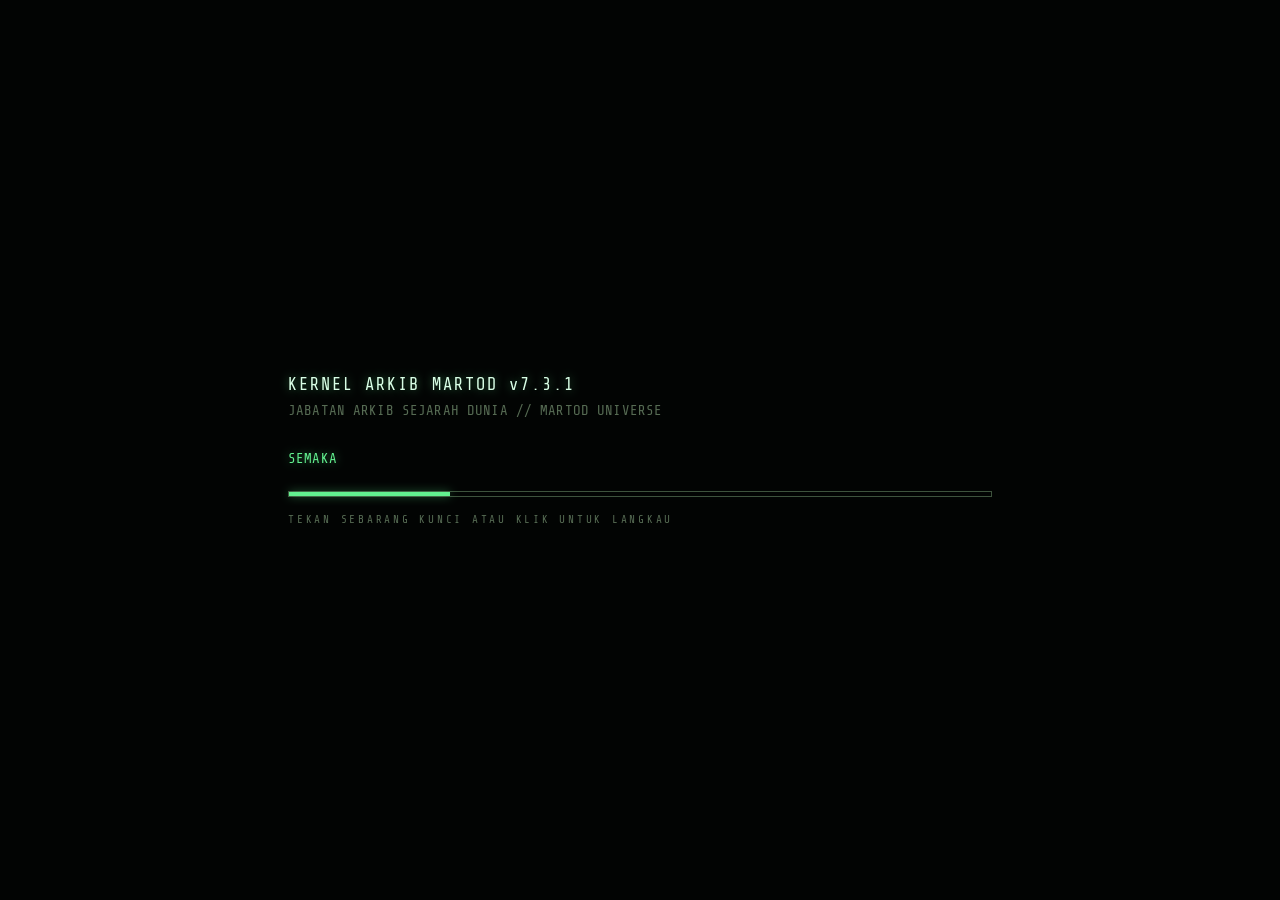
==== commit d7618159: "Upload website files." ====
--- a/martod/index.html
+++ b/martod/index.html
@@ -2,7 +2,7 @@
 <html lang="ms">
 <head>
 <meta charset="utf-8">
-<meta name="viewport" content="width=device-width, initial-scale=1, viewport-fit=cover">
+<meta name="viewport" content="width=device-width, initial-scale=1">
 <title>MARTOD — Sang Lagenda · Arkib Sejarah</title>
 <meta name="theme-color" content="#050706">
 <meta name="robots" content="noindex, nofollow">
@@ -55,8 +55,6 @@
 <script src="js/components/paper.js"></script>
 <script src="js/components/preview.js"></script>
 <script src="js/components/docviewer.js"></script>
-<script src="js/components/editor.js"></script>
-<script src="js/components/upload.js"></script>
 <script src="js/components/terminal.js"></script>
 <script src="js/components/boot.js"></script>
 <script src="js/components/auth.js"></script>
--- a/martod/css/responsive.css
+++ b/martod/css/responsive.css
@@ -66,3 +66,23 @@
   .term { height: 55vh; }
 }
 @media (hover: none) { .tile:hover, .rcard:hover, .evtile:hover { transform: none; } }
+
+/* ---- telefon: kertas dokumen mengisi lebar skrin dan teks kekal boleh dibaca (tiada pengecilan) ---- */
+@media (max-width: 640px) {
+  .viewer__stage { padding: 14px 8px 50px; overflow-x: hidden; }
+  .paper { width: calc(100vw - 16px); max-width: 100%; font-size: 14.5px; padding: 1.5em 1.1em 1.3em 1.7em; transform: none; line-height: 1.6; }
+  .paper__punch { left: .45em; width: .9em; height: .9em; }
+  .paper__banner { letter-spacing: .16em; font-size: .72em; margin: -.4em -.4em .8em; }
+  .paper__head { grid-template-columns: auto 1fr; gap: .7em; }
+  .paper__stampbox { grid-column: 1 / -1; justify-self: start; }
+  .crest { width: 3em; height: 3em; }
+  .paper__title { font-size: 1.35em; }
+  .paper__meta { grid-template-columns: minmax(0, 1fr); }
+  .paper__row, .paper--mini .paper__row { grid-template-columns: minmax(0, 1fr); gap: .1em; }
+  .paper__row dt { padding-top: 0; }
+  .paper__foot { flex-wrap: wrap; }
+  .paper .md__table, .paper table { display: block; overflow-x: auto; max-width: 100%; }
+  .fig__frame { max-width: 100%; } .fig__img { max-width: 100%; height: auto; }
+  .fig--personnel { max-width: 15em; }
+  .viewer__tools [aria-label*="Kecilkan"], .viewer__tools [aria-label*="Besarkan"], .viewer__zoom { display: none; }
+}
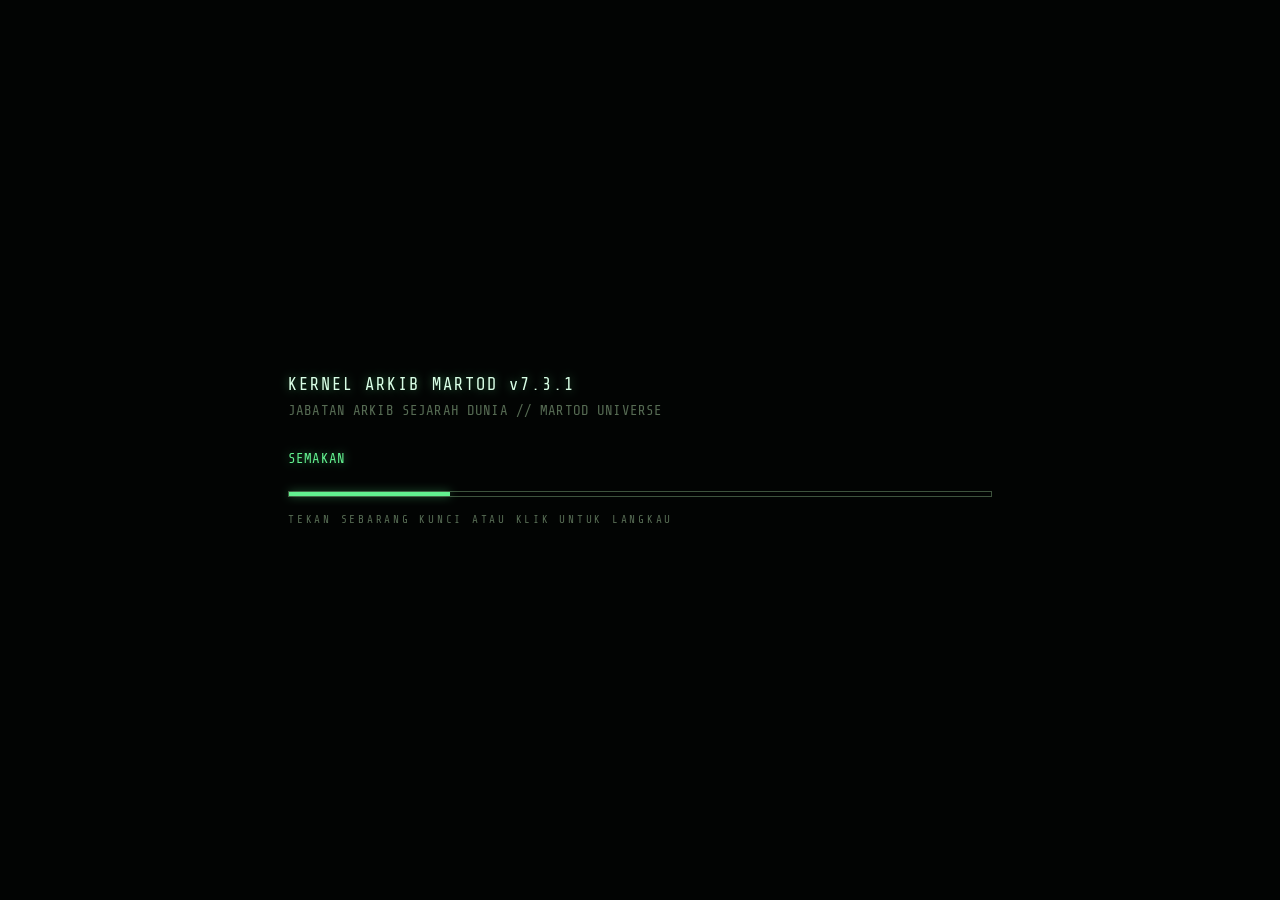
==== commit 652815ad: "Upload website files." ====
--- a/martod/index.html
+++ b/martod/index.html
@@ -57,10 +57,11 @@
 <script src="js/components/docviewer.js"></script>
 <script src="js/components/terminal.js"></script>
 <script src="js/components/boot.js"></script>
+<script src="js/components/music.js"></script>
 <script src="js/components/auth.js"></script>
 <script src="js/components/shell.js"></script>
 <!-- views -->
-<script src="js/views/_common.js"></script>
+<script src="js/views/common.js"></script>
 <script src="js/views/dashboard.js"></script>
 <script src="js/views/documents.js"></script>
 <script src="js/views/records.js"></script>
--- a/martod/css/components.css
+++ b/martod/css/components.css
@@ -366,3 +366,28 @@
 
 /* ===== record picture marker in lists ===== */
 .drow__pic { display: inline-flex; vertical-align: -1px; margin-left: .55em; color: var(--phos); opacity: .85; }
+
+/* ---- muzik latar ---- */
+.music-btn { position: relative; }
+.music-btn .eq { position: absolute; right: 3px; bottom: 4px; display: none; gap: 1.5px; align-items: flex-end; height: 8px; }
+.music-btn .eq i { width: 2px; background: var(--phos); height: 3px; animation: eqbar .9s ease-in-out infinite; } .music-btn .eq i:nth-child(2) { animation-delay: .25s; } .music-btn .eq i:nth-child(3) { animation-delay: .5s; }
+.music-btn.playing { color: var(--phos); } .music-btn.playing .eq { display: flex; } .music-btn.open { background: rgba(98, 240, 143, .12); }
+@keyframes eqbar { 0%, 100% { height: 2px; } 50% { height: 8px; } }
+.mus { position: fixed; z-index: 70; top: 58px; right: 12px; width: min(340px, calc(100vw - 24px)); padding: 14px 14px 12px; background: #060b08; border: 1px solid var(--line-2); box-shadow: 0 14px 40px rgba(0, 0, 0, .7), 0 0 0 1px rgba(0, 0, 0, .6), 0 0 24px rgba(98, 240, 143, .08); font-family: var(--f-mono); color: var(--text); }
+.mus[hidden] { display: none; }
+.mus__h { display: flex; justify-content: space-between; align-items: center; font-size: 10.5px; letter-spacing: .24em; color: var(--red, #e0302b); margin-bottom: 10px; }
+.mus__now { display: grid; gap: 2px; padding-bottom: 10px; border-bottom: 1px solid var(--line); }
+.mus__title { font: 600 15px var(--f-display); letter-spacing: .08em; text-transform: uppercase; color: var(--phos); overflow: hidden; text-overflow: ellipsis; white-space: nowrap; }
+.mus__artist { font-size: 11px; letter-spacing: .14em; color: var(--dim); }
+.mus__note { margin: 10px 0 0; padding: 8px 9px; font-size: 10.5px; line-height: 1.5; letter-spacing: .04em; color: #ffcf8a; border: 1px dashed rgba(255, 190, 90, .5); background: rgba(255, 170, 60, .06); }
+.mus__seek { display: grid; grid-template-columns: auto 1fr auto; gap: 8px; align-items: center; margin: 12px 0 4px; font-size: 10.5px; color: var(--dim); }
+.mus__range { width: 100%; accent-color: var(--phos); height: 18px; background: transparent; cursor: pointer; }
+.mus__ctl { display: flex; justify-content: center; align-items: center; gap: 14px; margin: 6px 0 8px; }
+.mus__play { width: 44px; height: 44px; border: 1px solid var(--phos); color: var(--phos); border-radius: 50%; display: grid; place-items: center; }
+.mus__volrow { display: grid; grid-template-columns: auto 1fr; gap: 10px; align-items: center; color: var(--dim); margin-bottom: 10px; }
+.mus__list { display: grid; gap: 4px; border-top: 1px solid var(--line); padding-top: 10px; }
+.mus__item { display: grid; grid-template-columns: auto 1fr auto; gap: 10px; align-items: center; text-align: left; padding: 8px 10px; background: transparent; border: 1px solid var(--line); color: var(--text); font: 12px var(--f-mono); letter-spacing: .08em; cursor: pointer; }
+.mus__item em { font-style: normal; color: var(--dim); } .mus__item small { color: var(--dim); }
+.mus__item.on { border-color: var(--phos); color: var(--phos); background: rgba(98, 240, 143, .07); } .mus__item.miss { opacity: .5; text-decoration: line-through; }
+@media (max-width: 640px) { .mus { top: 96px; right: 8px; left: 8px; width: auto; } }
+@media (prefers-reduced-motion: reduce) { .music-btn .eq i { animation: none; height: 6px; } }
